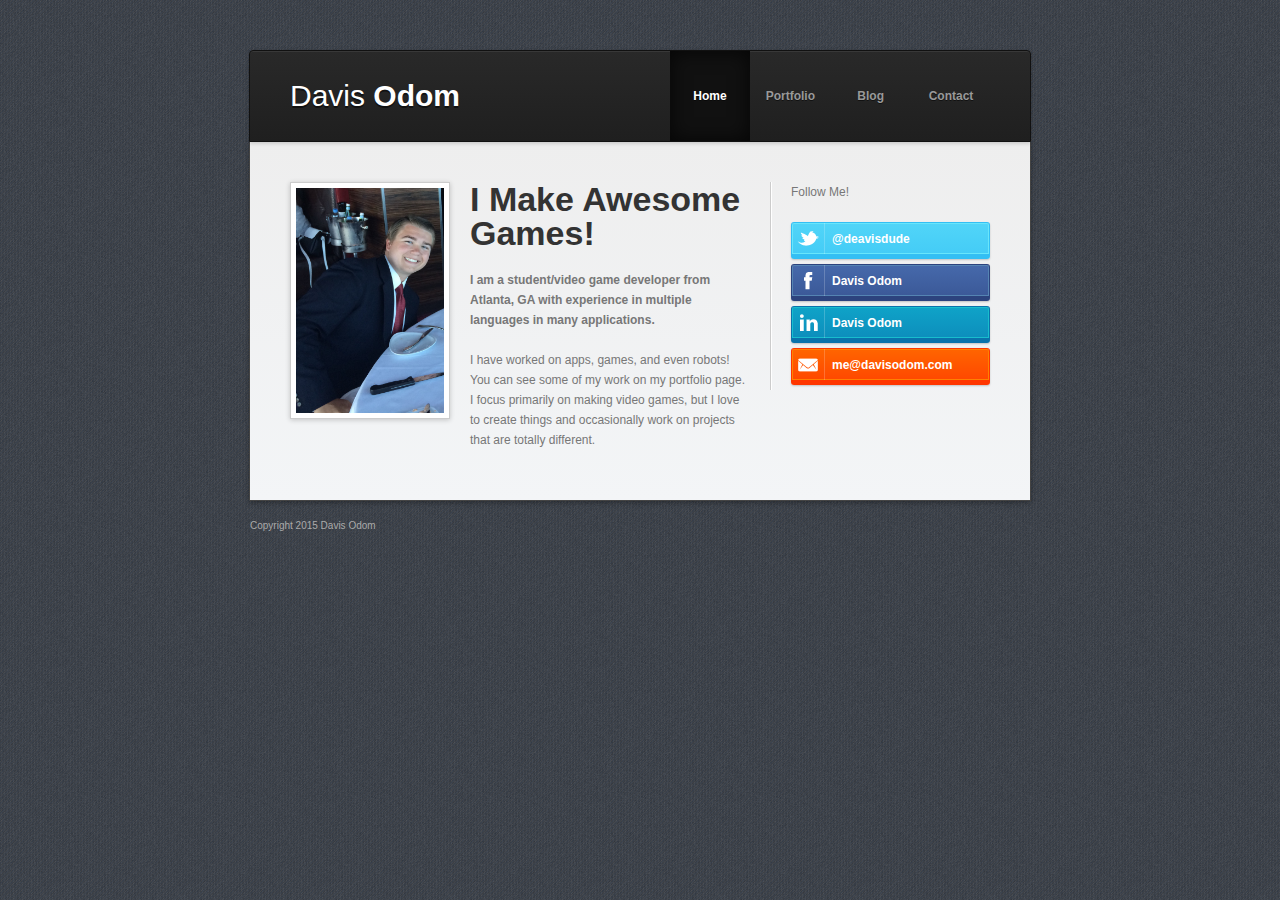
==== index.html @ 5b88e3ca "removed junk" ====
﻿
<!doctype html>

<head>

  <meta charset="utf-8">

  <title>Davis Odom</title>

  <meta name="description" content="I am a student/software developer from Atlanta, GA with experience in multiple languages in many applications.

  I have worked on apps, games, and even robots! You can see some of my work on my portfolio page. I focus primarily on making video games, 

  but I love to create things and often work on projects that are totally different.">

  <meta name="viewport" content="width=device-width, initial-scale=1, maximum-scale=1, user-scalable=yes" />

  
    <link rel="apple-touch-icon" sizes="57x57" href="img/favicon/apple-touch-icon-57x57.png">
    <link rel="apple-touch-icon" sizes="60x60" href="img/favicon/apple-touch-icon-60x60.png">
    <link rel="apple-touch-icon" sizes="72x72" href="img/favicon/apple-touch-icon-72x72.png">
    <link rel="apple-touch-icon" sizes="76x76" href="img/favicon/apple-touch-icon-76x76.png">
    <link rel="apple-touch-icon" sizes="114x114" href="img/favicon/apple-touch-icon-114x114.png">
    <link rel="apple-touch-icon" sizes="120x120" href="img/favicon/apple-touch-icon-120x120.png">
    <link rel="apple-touch-icon" sizes="144x144" href="img/favicon/apple-touch-icon-144x144.png">
    <link rel="apple-touch-icon" sizes="152x152" href="img/favicon/apple-touch-icon-152x152.png">
    <link rel="apple-touch-icon" sizes="180x180" href="img/favicon/apple-touch-icon-180x180.png">
    <link rel="icon" type="image/png" href="img/favicon/favicon-32x32.png" sizes="32x32">
    <link rel="icon" type="image/png" href="img/favicon/android-chrome-192x192.png" sizes="192x192">
    <link rel="icon" type="image/png" href="img/favicon/favicon-96x96.png" sizes="96x96">
    <link rel="icon" type="image/png" href="img/favicon/favicon-16x16.png" sizes="16x16">
    <link rel="manifest" href="img/favicon/manifest.json">
    <meta name="msapplication-TileColor" content="#2d89ef">
    <meta name="msapplication-TileImage" content="img/favicon/mstile-144x144.png">
    <meta name="theme-color" content="#ffffff">

  <link rel="stylesheet" href="css/style.css">

  <link rel="stylesheet" href="css/grid.css">

  <link rel="stylesheet" href="css/elements.css">

  <link rel="stylesheet" href="css/prettyPhoto.css">

</head>



<body>

<div id="content">





  <!-- HEADER -->

  <div class="header">

    <div class="logo"><h2>Davis<strong> Odom</strong></h2></div>

    <div class="menubutton"></div>



    <div class="menu">

      <ul>

        <li id="default"><a href="#homepage">Home</a></li>

        <li><a href="#portfolio">Portfolio</a></li>

        <li><a href="#blog">Blog</a></li>

        <!--<li><a href="#resume">Resume</a></li>-->

        <li><a href="#contact">Contact</a></li>

      </ul>

    </div>



    <br class="clear" />

  </div>







  <!-- HOMEPAGE -->

  <div class="wrapper homepage" id="homepage">

    <div class="container">

      <div class="three columns">       

        <div class="frame">

          <img src="img/profile.jpg">

        </div>

      </div>

      

      <div class="five columns">

        <h1>I Make Awesome Games!</h1>

        <p><strong>I am a student/video game developer from Atlanta, GA with experience in multiple languages in many applications.</strong></p>

        <p>I have worked on apps, games, and even robots! You can see some of my work on my portfolio page. I focus primarily on making video games, 

		but I love to create things and occasionally work on projects that are totally different.</p>

      </div>

      

      <div class="four columns">

        <div class="left-divider">

          <p>Follow Me!<p>       

          <a href="https://twitter.com/deavisdude"><button class="twitter">@deavisdude</button></a>

          <a href="https://www.facebook.com/davis.odom.14"><button class="facebook">Davis Odom</button></a>

          <a href="https://www.linkedin.com/in/davisodom/"><button class="linkedin">Davis Odom</button></a>

          <a href="mailto:me@davisodom.com"><button class="mail">me@davisodom.com</button></a>

        </div>

      </div>



   </div>

  </div>







  <!-- PORTFOLIO -->
    <a name="portfolio"></a>

  <div class="wrapper portfolio" id="portfolio">

    <span class="big-text">portfolio</span>

    <div class="container">

      <div class="twelve columns slogan">

        <h5>Look at all those awesome games and apps!</h5>

      </div>



      <div class="items">      

        <div class="twelve columns">



        <!--<a href="img/portfolio/flux/gameplay.png" rel="prettyPhoto" title="The player fights HIV as a nano-bot in the bloodstream fighting 

		  bosses such as the Contaminated Needle with real treatments as powerups.">

            <div class="item">

              <img src="img/portfolio/flux/main.png" style="position: relative; top: 0; left: 0;">

                <img src="img/banner.png" style="position: absolute; top: 50px; left: 0;" />

                <div class="mask">

                <h6>Flux</h6>

                <p>A bullet-hell game where you play a nano-bot in a battle with HIV</p>

                <span class="tags">game jam / health / arcade</span>

                </div>

            </div>

          </a>-->
          
          
          <a href="https://itunes.apple.com/us/app/top-100-bbq/id974238630?mt=8" title="The Atlanta BBQ Club's top 100 BBQ Joints in the USA.">

            <div class="item">

              <img src="img/portfolio/BBQAPP/icon.png" style="position: relative; top: 0; left: 0;">

                <div class="mask">

                <h6>Top 100 BBQ</h6>

                <p>I designed and developed this app for the Atlanta BBQ Club.</p>

                <span class="tags">ios / app / bbq</span>

                </div>

            </div>

          </a>

		  

		  <a href="Flux/Build.html" title="The player fights HIV as a nano-bot in the bloodstream fighting 

		  bosses such as the Contaminated Needle with real treatments as powerups.">

            <div class="item">

              <img src="img/portfolio/flux/main.png" style="position: relative; top: 0; left: 0;">

                <div class="mask">

                <h6>Flux</h6>

                <p>A bullet-hell game where you play a nano-bot in a battle with HIV</p>

                <span class="tags">game jam / health / arcade</span>

                </div>

            </div>

          </a>

		  

		  <a href="Lit Project/Lit Project.html" title="Click to Play">

            <div class="item">

              <img src="img/portfolio/lit/screen.png" style="position: relative; top: 0; left: 0;">

                <div class="mask">

                <h6>Lit Project</h6>

                <p>I made this for my American Lit class in a few days instead of an essay.</p>

                <span class="tags">NOT A REAL GAME / Buggy / Literature</span>

                </div>

            </div>

          </a>

		  

		    <a href="Support Web.html" title="Click to Play">

            <div class="item">

              <img src="img/portfolio/support/main.jpeg" style="position: relative; top: 0; left: 0;">

                <div class="mask">

                <h6>Support</h6>

                <p>A non-violent video game with themes of teen mental and emotional health. </p>

                <span class="tags">game jam / serious / mental health</span>

                </div>

            </div>

          </a>

				

            <div class="item">

              <img src="img/portfolio/ball/screen.png" style="position: relative; top: 0; left: 0;">

                <div class="mask">

                <h6>Ball Game</h6>

                <p>This is the first game I ever made. Requires Java. Very Buggy.</p>

                <a href="https://www.dropbox.com/s/x7jkjj5hx7mw3ov/Ball%20Game.jar?dl=0"><span class="tags">Download</span></a>

                </div>

            </div>



        </div>

      </div>



   </div>

  </div>



  <!-- BLOG -->
    <a name="blog"></a>

  <div class="wrapper blog" id="blog">

    <span class="big-text">blog</span>

    <div class="container">

      

        <div class="ten columns offset-by-two post-title">

          <h5>Big News!</h5>

        </div>

        <div class="two columns info">       

          <span class="date">03/09/15</span>
          <br /><span class="author">Davis Odom</span>
          <span class="tags">News<br /> UPBETOD<br />
            </span>

        </div>

        <div class="ten columns post">

          <img src="img/Blog/UPBETOD.PNG">
          <p><strong>I'm starting a new (kind of) project!</strong></p>
          <p>The plan with this game is to get as much input from players and other developers as possible starting from the very beginning. That's why we've decided to plan it all in <a href="http://trello.com">Trello</a>.
            I'll keep this post short so that you can head over to the trello board to see more about the game, and hopeully give us your suggestions and support.  However, the reason we're using trello
            is because it will allow us to stay organized and at the same time share our progress with everyone while getting feedback all at the same time!  I will be posting updates on the development
            of "UPBETOD" here and eventually on the game's website, but the best way to get the most recent information is to visit the <a href="https://trello.com/b/TocWvDKP/upbetod">TRELLO BOARD</a> where we are
            constantly keeping our plans organized.</p>

        </div>



   </div>

  </div>



  <!-- RESUME

  <div class="wrapper resume" id="resume">

    <span class="big-text">resume</span>

    <div class="container">

      

      <div class="eight columns">

        

        <div class="education">

          <h5>Education</h5>



          <div class="date">date</div>

          <div class="info">

            <div class="heading">

              <h6>education title</h6>

              <span class="place">location</span>

            </div>

            <p class="description">education description</p>

          </div>



        </div>

 

        <div class="experience">

          <h5>Experience</h5>



          <div class="date">date</div>

          <div class="info">

            <div class="heading">

              <h6>Your job/function</h6>

              <span class="place">company</span>

            </div>

            <p class="description">job description</p>

          </div>



        </div>    



      </div>



      <div class="four columns">

        <div class="left-padding">

          <div class="skills">

            <h5>Skills</h5>

            <div class="skill-container">

              <div class="skill" style="width: 65%;">Your skill (change percentage to the left)</div>

            </div>

          </div>



          <a href="link to your resume"><button class="big">Download my resume</button></a>

        </div>

      </div>

    </div>

  </div>

-->



  <!-- CONTACT -->

    <a name="contact"></a>

  <div class="wrapper contact" id="contact">

    <span class="big-text">contact</span>

    <div class="container">

      <div class="twelve columns">

        <div class="map"><img src="img/contact.jpg"></div>

      </div>

      <div class="four columns">

        <h5>Contact info</h5>

        <ul>

          <li><strong>Name:</strong> Davis Odom</li>

          <li><strong>E-mail:</strong> me@davisodom.com</li>

          <li><strong>Phone:</strong> (678) 899-1588</li>

        </ul>



      </div>

      <div class="eight columns">

      <form method="post" action="send.php" id="contactform">

        <label for="name">Name:</label>

        <input type="text" name="name" id="name" class="required" />

 

        <label for="email">Email:</label>

        <input type="text" name="email" id="email" class="required email"/>

        

        <label for="message">Message:</label>

        <textarea name="message" id="message" class="required"></textarea>



        <button type="submit" name="submit" value="Submit" class="submit-button">Send message</button>

      </form>

      </div>



    </div>

  </div>





  <!-- FOOTER -->

  <div class="footer">

    Copyright 2015 Davis Odom

  </div>



</div>



<!-- Scripts -->

<script src="http://ajax.googleapis.com/ajax/libs/jquery/1.7.1/jquery.min.js"></script>

<script src="js/libs/respond.min.js"></script>

<script src="js/libs/jquery.easytabs.min.js"></script>

<script src="js/libs/jquery.prettyPhoto.js"></script>

<script src="js/libs/jquery.validate.min.js"></script>

<script src="js/script.js"></script>





</body>

</html>
---- css/style.css ----
/*==================================================
    
    Template Name: Summit HTML
    Description: A clean, responsive vCard template
    Author: Daniel Post
    Author Site: http://www.dahndesigns.net
    Version: 1.0
    Designed and developed by Daniel Post

==================================================*/


/* CSS reset
================================================== */
html, body, div, span, applet, object, iframe, h1, h2, h3, h4, h5, h6, p, blockquote, pre, a, abbr, acronym, address, big, cite, code, del, dfn, em, img, ins, kbd, q, s, samp, small, strike, strong, sub, sup, tt, var, b, u, i, center, dl, dt, dd, ol, ul, li, fieldset, form, label, legend, table, caption, tbody, tfoot, thead, tr, th, td, article, aside, canvas, details, embed, figure, figcaption, footer, header, hgroup, menu, nav, output, ruby, section, summary, time, mark, audio, video {
    margin:0;
    padding:0;
    border:0;
    font-size:100%;
    font:inherit;
    vertical-align:baseline;
}
article, aside, details, figcaption, figure, footer, header, hgroup, menu, nav, section {
    display:block
}
ol, ul {
    list-style:none
}
blockquote, q {
    quotes:none
}
blockquote:before, blockquote:after, q:before, q:after {
    content:'';
    content:none;
}
table {
    border-collapse:collapse;
    border-spacing:0;
}


/* Icon font
================================================== */
@font-face {
    font-family:'EntypoRegular';
    src:url('../fonts/entypo-webfont.eot');
    src:url('../fonts/entypo-webfont.eot?#iefix') format('embedded-opentype'), url('../fonts/entypo-webfont.woff') format('woff'), url('../fonts/entypo-webfont.ttf') format('truetype'), url('../fonts/entypo-webfont.svg#EntypoRegular') format('svg');
    font-weight:normal;
    font-style:normal;
}


/* Typography and main styles
================================================== */
body {
    font-family:'HelveticaNeue', 'Helvetica Neue', Helvetica, Arial, "Lucida Grande", sans-serif;
    font-size:12px;
    color:#777;
    -webkit-font-smoothing:antialiased;
    -webkit-text-size-adjust:none;
    line-height:20px;
    background:url('../img/bg_blue.png') #f5f5f5;
}

h1, h2, h3, h4, h5, h6 {
    font-family:'HelveticaNeue', 'Helvetica Neue', Helvetica, Arial, "Lucida Grande", sans-serif;
    font-weight:bold;
    color:#333;
    position:relative;
    margin-bottom:20px;
    line-height:1;
}

h1 a, h2 a, h3 a, h4 a, h5 a, h6 a {font-weight:inherit;}
h1 {font-size:34px;}
h2 {font-size:30px;}
h3 {font-size:26px;}
h4 {font-size:22px;}
h5 {font-size:18px;}
h6 {font-size:12px;}
.subheader {color:#777;}

p {margin-bottom:20px;}
em {font-style:italic;}
strong {font-weight:bold;}
.small {font-size:80%;}
.colored {color:#ffbf44;}

img {
    display:block;
    height:auto;
    max-width:100%;
}

a, a:visited {
    text-decoration:none;
    color:#444;
}
a:hover {color:#ffbf44;}

|:-moz-any-link:focus {outline:none;}
|:focus {outline:none;}
a:active, a:focus, button {
    border:none;
    outline:none;
}


/* Wrapper
================================================== */
.wrapper {
    position:relative !important;
    padding:40px 30px 10px 30px;
    max-width:720px;
    margin:0 auto;
    clear:both;
    background-color:#fff;
    -moz-box-shadow:0 2px 5px 0  rgba(0,0,0,0.3);
    -webkit-box-shadow:0 2px 5px 0  rgba(0,0,0,0.3);
    border:1px solid #444;
    border-top:0;
}


/* Header
================================================== */
.header {
    position:relative;
    z-index:2;
    max-width:700px;
    margin:0 auto;
    padding:0 40px;
    margin-top:50px;
    background:#222;
    background:-moz-linear-gradient(0% 100% 90deg, #1f1f1f, #292929);
    background:-webkit-gradient(linear, 0% 0%, 0% 100%, from(#292929), to(#1f1f1f));
    border:1px solid #111;
    -webkit-border-radius:4px 4px 0 0;
    -moz-border-radius:4px 4px 0 0;
    border-radius:4px 4px 0 0;
    -moz-box-shadow:inset 0 1px 0 0 #383838, 0 1px 6px 0  rgba(0,0,0,0.2);
    -webkit-box-shadow:inset 0 1px 0 0 #383838, 0 1px 4px 0  rgba(0,0,0,0.2);
}

.logo h2 {
    font-weight:normal;
    margin:30px 0;
    color:#fff;
    float:left;
    text-shadow:0 2px 0 rgba(0,0,0,.5);
}
.logo h2 strong {color:#fff;}

/* Menu settings - be careful here */
.menu {float:right;}
.menu li {
    display:inline-block;
    list-style:none;
    text-align:center;
}
.menu a {
    display:inline-block;
    margin:0 -1px 0 -2px;
    width:80px;
    height:55px;
    padding-top:35px;
    color:#999;
    font-weight:bold;
    text-decoration:none;
    text-shadow:0 1px 0 rgba(0,0,0,.5);
}
.menu a.active {
    background:#111;
    -moz-box-shadow:inset 0 0 20px 0  rgba(0,0,0,0.75);
    -webkit-box-shadow:inset 0 0 20px 0  rgba(0,0,0,0.75);
}
.menu li.active a, .menu li:hover a {color:#fff;}
.menu li:hover {
    background:#333;
    background:-moz-linear-gradient(0% 100% 90deg, #222, #343434);
    background:-webkit-gradient(linear, 0% 0%, 0% 100%, from(#343434), to(#222));
}
.menu li.active:hover {background:#111;}

@media only screen and (min-width:768px) { 
    .menubutton {display:none;}
}

@media only screen and (max-width:767px) { 
    .header {margin-top:10px;}
    .menu {
        width:100%;
        display:none;
        float:left;
        text-align:center;
        margin-bottom:5px;
    }
    .menu a {
        padding:10px 0;
        width:100%;
        height:15px;
        -webkit-border-radius:4px;
        -moz-border-radius:4px;
        border-radius:4px;
    }
    .menu li {
        margin:0;
        width:100%;
    }
    .activemenu {display:block;}
    .menubutton {
        position:absolute;
        top:10px;
        right:10px;
        height:38px;
        width:38px;
        cursor:pointer;
        background:url(../img/button_menu.png) no-repeat center #353535;
        border:1px solid #111;
        -moz-border-radius:3px;
        -webkit-border-radius:3px;
        border-radius:3px;
        -moz-box-shadow:inset 0 1px 0 0 #656565, 0 1px 2px 0  rgba(0,0,0,0.3);
        -webkit-box-shadow:inset 0 1px 0 0 #656565, 0 1px 2px 0  rgba(0,0,0,0.3);
    }
    .menubutton:hover {background:url(../img/button_menu.png) no-repeat center #404040;}
    .menubutton:active {
        background:url(../img/button_menu.png) no-repeat center #222;
        -moz-box-shadow:inset 0 1px 4px 0 #111, 0 1px 2px 0  rgba(0,0,0,0.3);
        -webkit-box-shadow:inset 0 1px 4px 0 #111, 0 1px 2px 0  rgba(0,0,0,0.3);
    }
}


/* Homepage
================================================== */
.homepage {
    background:#f3f5f7;
    background:-moz-linear-gradient(0% 100% 90deg, #f3f5f7, #eee);
    background:-webkit-gradient(linear, 0% 0%, 0% 100%, from(#eee), to(#f3f5f7));
    padding-bottom:0;
}

/* Upper-corner text */
.big-text {
    position:absolute;
    top:12px;
    right:0;
    color:#f5f5f5;
    font-weight:bold;
    font-size:82px;
}

/* Photo */
.frame {
    border:1px solid #ccc;
    background:#fff;
    padding:5px;
    -moz-box-shadow:0 1px 5px 0  rgba(0,0,0,0.2);
    -webkit-box-shadow:0 1px 5px 0  rgba(0,0,0,0.2);
}


/* Portfolio
================================================== */
.portfolio .slogan {
    margin-top:20px;
    text-align:center;
}

.portfolio .items {
    margin-bottom:10px;
    position:relative;
    float:left;
    list-style:none;
}

.portfolio .items li {
    display:inline;
}

.portfolio .item {
    width:230px;
    display:block;
    float:left;
    position:relative;
    margin:0 3px 3px 0;
}

.portfolio .mask {
    position:absolute;
    left:0;
    top:0;
    background:#222;
    background:rgba(0,0,0,0.7);
    background:-moz-linear-gradient(0% 100% 90deg, rgba(0,0,0,0.5), rgba(0,0,0,0.9));
    background:-webkit-gradient(linear, 0% 0%, 0% 100%, from(rgba(0,0,0,0.9)), to(rgba(0,0,0,0.5)));
    width:100%;
    height:100%;
    text-align:center;
    opacity:0;
    -moz-opacity:0;
    -ms-filter:"progid:DXImageTransform.Microsoft.Alpha(Opacity=0)";
    -moz-transition:opacity 0.3s;
    -webkit-transition:opacity 0.3s;
    -o-transition:opacity 0.3s;
    transition:opacity 0.3s;
}

.portfolio .mask:hover, .portfolio .mask:active {
    opacity:1;
    -moz-opacity:1;
    -ms-filter:"progid:DXImageTransform.Microsoft.Alpha(Opacity=100)";
}

.portfolio .mask h6 {
    margin:10px 0 0 0;
    display:block;
    background:#000;
    padding:10px;
    color:#fff;
}

.portfolio .mask p {
    margin:0 0 5px 0;
    color:#fff;
    display:block;
    padding:5px 20px;
    font-size:11px;
}
.portfolio .tags {
    font-size:10px;
    font-style:italic;
    font-family:Georgia, serif;
    color:#ffbf44;
}


/* Blog
================================================== */
.blog .post-title {
    margin-bottom:0 !important;
}

.blog img {
    margin-bottom:20px;
}

.blog .readmore {
    display:block;
    width:100%;
    text-align:right;
}

.blog .more {
    display:none;
    padding-top:10px;
}

/* Post info */
.blog .info {
    font-size:11px;
    font-weight:bold;
}

.blog .date:after, .blog .author:after, .blog .tags:after {
    font-family:'EntypoRegular';
    font-size:20px;
    content:'&';
    margin-left:5px;
    position:relative;
    top:1px;
}

.blog .author:after {
    content:'+';
}

.blog .tags::after {
    content:'C';
}


/* Resume
================================================== */
.resume .education {
    margin-bottom:10px !important;
    float:left;
}

.resume .experience {
    float:left;
}

.resume .date {
    font-size:11px;
    font-weight:bold;
    line-height:1;
    margin-bottom:10px;
}

.resume h6 {
    margin-bottom:5px;
}

.resume .place {
    line-height:1;
    font-weight:bold;
}

.resume .heading {
    margin-bottom:10px;
}

.resume .description {
    margin-bottom:30px;
    float:left;
}

.resume .skills {
    margin-bottom:30px;
}

.resume .skill-container {
    height:20px;
    width:100%;
    background:#eee;
    margin-bottom:5px;
}

.resume .skill {
    max-height:18px;
    background:#ddd;
    font-size:11px;
    color:#777;
    font-weight:bold;
    padding:0 5px;
}


/* Contact
================================================== */
.contact .map {
    margin:0 auto;
    -moz-box-shadow:0 2px 8px 0  rgba(0,0,0,0.2);
    -webkit-box-shadow:0 2px 8px 0  rgba(0,0,0,0.2);
    border:1px solid #ccc;
    padding:5px;
    background:#fff;
}

.contact label {
    display:block;
    font-size:11px;
    font-weight:bold;
}

.contact input, .contact textarea {
    margin:0 0 10px 0;
    border:0;
    background:#eee;
    width:96%;
    color:#777;
    padding:2%;
}

.contact textarea {
    min-height:100px;
}

.contact .error {
    margin-bottom:10px;
    color:#f00;
    font-size:10px;
}

.contact input.error, .contact textarea.error {
    color:#777;
}

.contact .submit-button {
    display:block;
}


/* Footer
================================================== */
.footer {
    position:relative;
    max-width:780px;
    margin:0 auto;
    padding:15px 0 30px 0;
    color:#aaa;
    font-size:10px;
}


/* Media queries
================================================== */
@media only screen and (min-width:768px) { 
    .header a button {
        margin-top:-10px;
    }

    .blog .info {
        text-align:right;
    }

    .resume .date {
        float:left;
        width:100px;
        margin-right:20px;
        text-align:right;
    }
    .resume .info {
        float:left;
        width:340px;
    }

    .left-padding {
        padding-left:20px;
    }

    .right-padding {
        padding-right:20px;
    }

}

@media only screen and (max-width:767px) { 
    .logo h2 {
        font-size:20px;
        margin:20px 0;
    }

    .big-text {
    top:8px;
    font-size:42px;
    }

    .frame {
        margin:20px 60px;
    }

    .blog .date:after, .blog .author:after, .blog .tags:after {
        padding-right:5px;
    }

    .item {
        width:100% !important;
        margin:0 0 3px 0;
    }

    .portfolio .mask a {
        padding:2px 0 3px 0;
        font-size:10px;
    }
}

@media only screen and (min-width:480px) and (max-width:767px) { 
    .frame {
        margin:20px 90px;
    }
    .item {
        width:207px !important;
    }
}

@media only screen and (-webkit-min-device-pixel-ratio: 2) {
 .menubutton {
    background:url(../img/button_menu@2x.png) no-repeat center #353535;
    -webkit-background-size: 30px 30px;
 }


/* Helper classes
================================================== */
.hidden {
    display:none !important;
    visibility:hidden;
}

.align-right {
    text-align:right;
}

.align-center {
    text-align:center;
}

.float-left {
    float:left;
}

.float-right {
    float:right;
}
---- css/grid.css ----
/* Table of Contents
==================================================
    #Base 960 Grid
    #Tablet (Portrait)
    #Mobile (Portrait)
    #Mobile (Landscape)
    #Clearing */



/* #Base 960 Grid
================================================== */

    .container                                  { position:relative; width:720px; margin:0 auto;}
    .container .column,
    .container .columns                         { float:left; display:inline; margin-left:10px; margin-right:10px; margin-bottom:30px; position:relative;}

    /* Nested Column Classes */
    .column.alpha, .columns.alpha               { margin-left:0; }
    .column.omega, .columns.omega               { margin-right:0; }

    /* Base Grid */
    .container .one.column,
    .container .one.columns                     { width:40px;  }
    .container .two.columns                     { width:100px; }
    .container .three.columns                   { width:160px; }
    .container .four.columns                    { width:220px; }
    .container .five.columns                    { width:280px; }
    .container .six.columns                     { width:340px; }
    .container .seven.columns                   { width:400px; }
    .container .eight.columns                   { width:460px; }
    .container .nine.columns                    { width:520px; }
    .container .ten.columns                     { width:580px; }
    .container .eleven.columns                  { width:640px; }
    .container .twelve.columns                  { width:700px; }


    /* Offsets */
    .container .offset-by-one                   { padding-left:60px;  }
    .container .offset-by-two                   { padding-left:120px; }
    .container .offset-by-three                 { padding-left:180px; }
    .container .offset-by-four                  { padding-left:240px; }
    .container .offset-by-five                  { padding-left:300px; }
    .container .offset-by-six                   { padding-left:360px; }
    .container .offset-by-seven                 { padding-left:420px; }
    .container .offset-by-eight                 { padding-left:480px; }
    .container .offset-by-nine                  { padding-left:540px; }
    .container .offset-by-ten                   { padding-left:600px; }
    .container .offset-by-eleven                { padding-left:660px; }


/* #Tablet
================================================== */

    @media only screen and (min-width:768px) and (max-width:800px) {
        .wrapper {padding:20px 5px; width:740px;}
        .header {width:690px; padding:0 20px;}
        .footer {width:730px;}
    }


/*  #Mobile (Portrait)
================================================== */

    /* Note:Design for a width of 320px */

    @media only screen and (max-width:767px) {
        .container {width:260px;}
        .container .columns,
        .container .column {margin:0 0 20px 0; }

        .container .one.column,
        .container .one.columns,
        .container .two.columns,
        .container .three.columns,
        .container .four.columns,
        .container .five.columns,
        .container .six.columns,
        .container .seven.columns,
        .container .eight.columns,
        .container .nine.columns,
        .container .ten.columns,
        .container .eleven.columns,
        .container .twelve.columns {width:260px; }

        /* Offsets */
        .container .offset-by-one,
        .container .offset-by-two,
        .container .offset-by-three,
        .container .offset-by-four,
        .container .offset-by-five,
        .container .offset-by-six,
        .container .offset-by-seven,
        .container .offset-by-eight,
        .container .offset-by-nine,
        .container .offset-by-ten,
        .container .offset-by-eleven {padding-left:0; }
        
        .wrapper {padding:20px 0 0 0; width:300px;}
        .header {width:260px; padding:0 20px;}
        .footer {width:300px;}

    }

/* #Mobile (Landscape)
================================================== */

    /* Note:Design for a width of 480px */

    @media only screen and (min-width:480px) and (max-width:767px) {
        .container {width:420px;}
        .container .columns,
        .container .column {margin:0 0 20px 0; }

        .container .one.column,
        .container .one.columns,
        .container .two.columns,
        .container .three.columns,
        .container .four.columns,
        .container .five.columns,
        .container .six.columns,
        .container .seven.columns,
        .container .eight.columns,
        .container .nine.columns,
        .container .ten.columns,
        .container .eleven.columns,
        .container .twelve.columns {width:420px; }

        .wrapper {padding:30px 0 0 0; width:460px;}
        .header {width:420px; padding:0 20px;}
        .footer {width:460px;}
    }


/* #Clearing
================================================== */

    /* Self Clearing Goodness */
    .container:after {content:"\0020"; display:block; height:0; clear:both; visibility:hidden; }

    /* Use clearfix class on parent to clear nested columns,
    or wrap each row of columns in a <div class="row"> */
    .clearfix:before,
    .clearfix:after,
    .row:before,
    .row:after {
      content:'\0020';
      display:block;
      overflow:hidden;
      visibility:hidden;
      width:0;
      height:0; }
    .row:after,
    .clearfix:after {
      clear:both; }
    .row,
    .clearfix {
      zoom:1; }

    /* You can also use a <br class="clear" /> to clear columns */
    .clear {
      clear:both;
      display:block;
      overflow:hidden;
      visibility:hidden;
      width:0;
      height:0;
    }
---- css/elements.css ----
/* Blockquotes
================================================== */
blockquote {
    border-left:5px solid #777;
    padding-left:13px;
    font-size:14px;
    margin-bottom:20px;
    font-style:italic;    
}

blockquote.right {
    border-right:5px solid #777;
    padding-right:13px;
    border-left:0;
    padding-left:0;
    text-align:right;
}

blockquote span {
    font-size:11px;
    display:block;
    margin-top:5px;
}

.resume blockquote {
    margin-bottom:30px;
}


/* Dividers
================================================== */
.divider {
    background:#ccc;
    height:1px;
    clear:both;
}


/* Area dividers
================================================== */
.left-divider {
    border-left:1px solid #ccc;
    -moz-box-shadow:inset 1px 0 0 0 #fff;
    -webkit-box-shadow:inset 1px 0 0 0 #fff;
    padding-left:20px;
}

.right-divider {
    border-right:1px solid #ccc;
    -moz-box-shadow:inset 1px 0 0 0 #fff;
    -webkit-box-shadow:inset 1px 0 0 0 #fff;
    padding-right:20px;
}

@media only screen and (max-width:767px) { 
    .left-divider, .right-divider {
        border-right:0;
        border-left:0;
        border-top:1px solid #ccc;
        -moz-box-shadow:inset 0 1px 0 0 #fff;
        -webkit-box-shadow:inset 0 1px 0 0 #fff;
        padding:20px 0 0 0;
    }
}


/* Buttons
================================================== */
button {
    position:relative;
    cursor:pointer;
    -moz-border-radius:3px;
    -webkit-border-radius:3px;
    border-radius:3px;
    font-family:'HelveticaNeue', 'Helvetica Neue', Helvetica, Arial, "Lucida Grande", sans-serif;    
    color:#8f5c2f;
    font-size:12px;
    font-weight:bold;
    line-height:1;
    padding:8px 16px;
    text-align:center;
    background:#ffbf44;
    background:-moz-linear-gradient(0% 100% 90deg, #ffbf44, #ffd972);
    background:-webkit-gradient(linear, 0% 0%, 0% 100%, from(#ffd972), to(#ffbf44));
    border:1px solid #f7ac39;
    border-bottom:5px solid #f7ac39;
    -moz-box-shadow:inset 0 0 0 1px #fce69a, 0 1px 2px 0  rgba(0,0,0,0.2);
    -webkit-box-shadow:inset 0 0 0 1px #fce69a, 0 1px 2px 0  rgba(0,0,0,0.2);
    -webkit-background-clip:padding-box;
    height:37px;
    margin-bottom:5px;
}

button:hover {
    background:#ffd972;
    background:-moz-linear-gradient(0% 100% 90deg, #ffd972, #ffbf44);
    background:-webkit-gradient(linear, 0% 0%, 0% 100%, from(#ffbf44), to(#ffd972));
}

button:active {
    border-bottom:1px solid #f7ac39;
    height:32px;
    margin-top:5px;
}

button::-moz-focus-inner {
    border:0;
    padding:0;
}


/* Social buttons
================================================== */

/* Twitter */
button.twitter {
    color:#fff;
    background:#44ccf6;
    background:-moz-linear-gradient(0% 100% 90deg, #44ccf6, #51d5f8);
    background:-webkit-gradient(linear, 0% 0%, 0% 100%, from(#51d5f8), to(#44ccf6));
    border:1px solid #33bff4;
    border-bottom:5px solid #33bff4;
    -moz-box-shadow:inset 0 0 0 1px #68e6fb, 0 1px 2px 0  rgba(0,0,0,0.2);
    -webkit-box-shadow:inset 0 0 0 1px #68e6fb, 0 1px 2px 0  rgba(0,0,0,0.2);
    -webkit-background-clip:padding-box;
    height:37px;
    padding-left:40px;
    text-align:left;
    width:100%;
}

button.twitter:hover {
    background:#51d5f8;
    background:-moz-linear-gradient(0% 100% 90deg, #51d5f8, #44ccf6);
    background:-webkit-gradient(linear, 0% 0%, 0% 100%, from(#44ccf6), to(#51d5f8));
}

button.twitter:active {
    border-bottom:1px solid #33bff4;
    height:32px;
    margin-top:5px;
}

button.twitter:before {
    content:"";
    width:32px;
    max-height:32px;
    height:100%;
    position:absolute;
    display:block;
    top:0px;
    left:0px;
    border-right:solid 1px rgba(255,255,255,0.2);
    border-top-left-radius:3px;
    border-bottom-left-radius:3px;
    background:url('../img/twitter.png') no-repeat center;
}

/* Facebook */
button.facebook {
    color:#fff;
    background:#3b5998;
    background:-moz-linear-gradient(0% 100% 90deg, #3b5998, #4669ab);
    background:-webkit-gradient(linear, 0% 0%, 0% 100%, from(#4669ab), to(#3b5998));
    border:1px solid #2c437e;
    border-bottom:5px solid #2c437e;
    -moz-box-shadow:inset 0 0 0 1px #5584b3, 0 1px 2px 0  rgba(0,0,0,0.2);
    -webkit-box-shadow:inset 0 0 0 1px #5584b3, 0 1px 2px 0  rgba(0,0,0,0.2);
    -webkit-background-clip:padding-box;
    height:37px;
    padding-left:40px;
    text-align:left;
    width:100%;
}

button.facebook:hover {
    background:#4669ab;
    background:-moz-linear-gradient(0% 100% 90deg, #4669ab, #3b5998);
    background:-webkit-gradient(linear, 0% 0%, 0% 100%, from(#3b5998), to(#4669ab));
}

button.facebook:active {
    border-bottom:1px solid #2c437e;
    height:32px;
    margin-top:5px;
}

button.facebook:before {
    content:"";
    width:32px;
    max-height:32px;
    height:100%;
    position:absolute;
    display:block;
    top:0px;
    left:0px;
    border-right:solid 1px rgba(255,255,255,0.2);
    border-top-left-radius:3px;
    border-bottom-left-radius:3px;
    background:url('../img/facebook.png') no-repeat center;
}

/* LinkedIn */
button.linkedin {
    color:#fff;
    background:#0d8ebc;
    background:-moz-linear-gradient(0% 100% 90deg, #0d8ebc, #0fa3c8);
    background:-webkit-gradient(linear, 0% 0%, 0% 100%, from(#0fa3c8), to(#0d8ebc));
    border:1px solid #0a72ab;
    border-bottom:5px solid #0a72ab;
    -moz-box-shadow:inset 0 0 0 1px #18bdcd, 0 1px 2px 0  rgba(0,0,0,0.2);
    -webkit-box-shadow:inset 0 0 0 1px #18bdcd, 0 1px 2px 0  rgba(0,0,0,0.2);
    -webkit-background-clip:padding-box;
    height:37px;
    padding-left:40px;
    text-align:left;
    width:100%;
}

button.linkedin:hover {
    background:#0fa3c8;
    background:-moz-linear-gradient(0% 100% 90deg, #0fa3c8, #0d8ebc);
    background:-webkit-gradient(linear, 0% 0%, 0% 100%, from(#0d8ebc), to(#0fa3c8));
}

button.linkedin:active {
    border-bottom:1px solid #0a72ab;
    height:32px;
    margin-top:5px;
}

button.linkedin:before {
    content:"";
    width:32px;
    max-height:32px;
    height:100%;
    position:absolute;
    display:block;
    top:0px;
    left:0px;
    border-right:solid 1px rgba(255,255,255,0.2);
    border-top-left-radius:3px;
    border-bottom-left-radius:3px;
    background:url('../img/linkedin.png') no-repeat center;
}

/* Mail */
button.mail {
    color:#fff;
    background:#ff4800;
    background:-moz-linear-gradient(0% 100% 90deg, #ff4800, #ff6500);
    background:-webkit-gradient(linear, 0% 0%, 0% 100%, from(#ff6500), to(#ff4800));
    border:1px solid #ff3600;
    border-bottom:5px solid #ff3600;
    -moz-box-shadow:inset 0 0 0 1px #ff8100, 0 1px 2px 0  rgba(0,0,0,0.2);
    -webkit-box-shadow:inset 0 0 0 1px #ff8100, 0 1px 2px 0  rgba(0,0,0,0.2);
    -webkit-background-clip:padding-box;
    height:37px;
    padding-left:40px;
    text-align:left;
    width:100%;
}

button.mail:hover {
    background:#ff6500;
    background:-moz-linear-gradient(0% 100% 90deg, #ff6500, #ff4800);
    background:-webkit-gradient(linear, 0% 0%, 0% 100%, from(#ff4800), to(#ff6500));
}

button.mail:active {
    border-bottom:1px solid #ff3600;
    height:32px;
    margin-top:5px;
}

button.mail:before {
    content:"";
    width:32px;
    max-height:32px;
    height:100%;
    position:absolute;
    display:block;
    top:0px;
    left:0px;
    border-right:solid 1px rgba(255,255,255,0.2);
    border-top-left-radius:3px;
    border-bottom-left-radius:3px;
    background:url('../img/mail.png') no-repeat center;
}

/* Big */
button.big {
    font-size:14px;
    padding:20px;
    width:100%;
    height:70px;
}

button.big:active {
    height:65px;
}
---- css/prettyPhoto.css ----
div.pp_default .pp_top,div.pp_default .pp_top .pp_middle,div.pp_default .pp_top .pp_left,div.pp_default .pp_top .pp_right,div.pp_default .pp_bottom,div.pp_default .pp_bottom .pp_left,div.pp_default .pp_bottom .pp_middle,div.pp_default .pp_bottom .pp_right{height:13px}
div.pp_default .pp_top .pp_left{background:url(../img/prettyPhoto/default/sprite.png) -78px -93px no-repeat}
div.pp_default .pp_top .pp_middle{background:url(../img/prettyPhoto/default/sprite_x.png) top left repeat-x}
div.pp_default .pp_top .pp_right{background:url(../img/prettyPhoto/default/sprite.png) -112px -93px no-repeat}
div.pp_default .pp_content .ppt{color:#f8f8f8}
div.pp_default .pp_content_container .pp_left{background:url(../img/prettyPhoto/default/sprite_y.png) -7px 0 repeat-y;padding-left:13px}
div.pp_default .pp_content_container .pp_right{background:url(../img/prettyPhoto/default/sprite_y.png) top right repeat-y;padding-right:13px}
div.pp_default .pp_next:hover{background:url(../img/prettyPhoto/default/sprite_next.png) center right no-repeat;cursor:pointer}
div.pp_default .pp_previous:hover{background:url(../img/prettyPhoto/default/sprite_prev.png) center left no-repeat;cursor:pointer}
div.pp_default .pp_expand{background:url(../img/prettyPhoto/default/sprite.png) 0 -29px no-repeat;cursor:pointer;width:28px;height:28px}
div.pp_default .pp_expand:hover{background:url(../img/prettyPhoto/default/sprite.png) 0 -56px no-repeat;cursor:pointer}
div.pp_default .pp_contract{background:url(../img/prettyPhoto/default/sprite.png) 0 -84px no-repeat;cursor:pointer;width:28px;height:28px}
div.pp_default .pp_contract:hover{background:url(../img/prettyPhoto/default/sprite.png) 0 -113px no-repeat;cursor:pointer}
div.pp_default .pp_close{width:30px;height:30px;background:url(../img/prettyPhoto/default/sprite.png) 2px 1px no-repeat;cursor:pointer}
div.pp_default .pp_gallery ul li a{background:url(../img/prettyPhoto/default/default_thumb.png) center center #f8f8f8;border:1px solid #aaa}
div.pp_default .pp_social{margin-top:7px}
div.pp_default .pp_gallery a.pp_arrow_previous,div.pp_default .pp_gallery a.pp_arrow_next{position:static;left:auto}
div.pp_default .pp_nav .pp_play,div.pp_default .pp_nav .pp_pause{background:url(../img/prettyPhoto/default/sprite.png) -51px 1px no-repeat;height:30px;width:30px}
div.pp_default .pp_nav .pp_pause{background-position:-51px -29px}
div.pp_default a.pp_arrow_previous,div.pp_default a.pp_arrow_next{background:url(../img/prettyPhoto/default/sprite.png) -31px -3px no-repeat;height:20px;width:20px;margin:4px 0 0}
div.pp_default a.pp_arrow_next{left:52px;background-position:-82px -3px}
div.pp_default .pp_content_container .pp_details{margin-top:5px}
div.pp_default .pp_nav{clear:none;height:30px;width:110px;position:relative}
div.pp_default .pp_nav .currentTextHolder{font-family:Georgia;font-style:italic;color:#999;font-size:11px;left:75px;line-height:25px;position:absolute;top:2px;margin:0;padding:0 0 0 10px}
div.pp_default .pp_close:hover,div.pp_default .pp_nav .pp_play:hover,div.pp_default .pp_nav .pp_pause:hover,div.pp_default .pp_arrow_next:hover,div.pp_default .pp_arrow_previous:hover{opacity:0.7}
div.pp_default .pp_description{font-size:11px;font-weight:700;line-height:14px;margin:5px 50px 5px 0}
div.pp_default .pp_bottom .pp_left{background:url(../img/prettyPhoto/default/sprite.png) -78px -127px no-repeat}
div.pp_default .pp_bottom .pp_middle{background:url(../img/prettyPhoto/default/sprite_x.png) bottom left repeat-x}
div.pp_default .pp_bottom .pp_right{background:url(../img/prettyPhoto/default/sprite.png) -112px -127px no-repeat}
div.pp_default .pp_loaderIcon{background:url(../img/prettyPhoto/default/loader.gif) center center no-repeat}
div.light_rounded .pp_top .pp_left{background:url(../img/prettyPhoto/light_rounded/sprite.png) -88px -53px no-repeat}
div.light_rounded .pp_top .pp_right{background:url(../img/prettyPhoto/light_rounded/sprite.png) -110px -53px no-repeat}
div.light_rounded .pp_next:hover{background:url(../img/prettyPhoto/light_rounded/btnNext.png) center right no-repeat;cursor:pointer}
div.light_rounded .pp_previous:hover{background:url(../img/prettyPhoto/light_rounded/btnPrevious.png) center left no-repeat;cursor:pointer}
div.light_rounded .pp_expand{background:url(../img/prettyPhoto/light_rounded/sprite.png) -31px -26px no-repeat;cursor:pointer}
div.light_rounded .pp_expand:hover{background:url(../img/prettyPhoto/light_rounded/sprite.png) -31px -47px no-repeat;cursor:pointer}
div.light_rounded .pp_contract{background:url(../img/prettyPhoto/light_rounded/sprite.png) 0 -26px no-repeat;cursor:pointer}
div.light_rounded .pp_contract:hover{background:url(../img/prettyPhoto/light_rounded/sprite.png) 0 -47px no-repeat;cursor:pointer}
div.light_rounded .pp_close{width:75px;height:22px;background:url(../img/prettyPhoto/light_rounded/sprite.png) -1px -1px no-repeat;cursor:pointer}
div.light_rounded .pp_nav .pp_play{background:url(../img/prettyPhoto/light_rounded/sprite.png) -1px -100px no-repeat;height:15px;width:14px}
div.light_rounded .pp_nav .pp_pause{background:url(../img/prettyPhoto/light_rounded/sprite.png) -24px -100px no-repeat;height:15px;width:14px}
div.light_rounded .pp_arrow_previous{background:url(../img/prettyPhoto/light_rounded/sprite.png) 0 -71px no-repeat}
div.light_rounded .pp_arrow_next{background:url(../img/prettyPhoto/light_rounded/sprite.png) -22px -71px no-repeat}
div.light_rounded .pp_bottom .pp_left{background:url(../img/prettyPhoto/light_rounded/sprite.png) -88px -80px no-repeat}
div.light_rounded .pp_bottom .pp_right{background:url(../img/prettyPhoto/light_rounded/sprite.png) -110px -80px no-repeat}
div.dark_rounded .pp_top .pp_left{background:url(../img/prettyPhoto/dark_rounded/sprite.png) -88px -53px no-repeat}
div.dark_rounded .pp_top .pp_right{background:url(../img/prettyPhoto/dark_rounded/sprite.png) -110px -53px no-repeat}
div.dark_rounded .pp_content_container .pp_left{background:url(../img/prettyPhoto/dark_rounded/contentPattern.png) top left repeat-y}
div.dark_rounded .pp_content_container .pp_right{background:url(../img/prettyPhoto/dark_rounded/contentPattern.png) top right repeat-y}
div.dark_rounded .pp_next:hover{background:url(../img/prettyPhoto/dark_rounded/btnNext.png) center right no-repeat;cursor:pointer}
div.dark_rounded .pp_previous:hover{background:url(../img/prettyPhoto/dark_rounded/btnPrevious.png) center left no-repeat;cursor:pointer}
div.dark_rounded .pp_expand{background:url(../img/prettyPhoto/dark_rounded/sprite.png) -31px -26px no-repeat;cursor:pointer}
div.dark_rounded .pp_expand:hover{background:url(../img/prettyPhoto/dark_rounded/sprite.png) -31px -47px no-repeat;cursor:pointer}
div.dark_rounded .pp_contract{background:url(../img/prettyPhoto/dark_rounded/sprite.png) 0 -26px no-repeat;cursor:pointer}
div.dark_rounded .pp_contract:hover{background:url(../img/prettyPhoto/dark_rounded/sprite.png) 0 -47px no-repeat;cursor:pointer}
div.dark_rounded .pp_close{width:75px;height:22px;background:url(../img/prettyPhoto/dark_rounded/sprite.png) -1px -1px no-repeat;cursor:pointer}
div.dark_rounded .pp_description{margin-right:85px;color:#fff}
div.dark_rounded .pp_nav .pp_play{background:url(../img/prettyPhoto/dark_rounded/sprite.png) -1px -100px no-repeat;height:15px;width:14px}
div.dark_rounded .pp_nav .pp_pause{background:url(../img/prettyPhoto/dark_rounded/sprite.png) -24px -100px no-repeat;height:15px;width:14px}
div.dark_rounded .pp_arrow_previous{background:url(../img/prettyPhoto/dark_rounded/sprite.png) 0 -71px no-repeat}
div.dark_rounded .pp_arrow_next{background:url(../img/prettyPhoto/dark_rounded/sprite.png) -22px -71px no-repeat}
div.dark_rounded .pp_bottom .pp_left{background:url(../img/prettyPhoto/dark_rounded/sprite.png) -88px -80px no-repeat}
div.dark_rounded .pp_bottom .pp_right{background:url(../img/prettyPhoto/dark_rounded/sprite.png) -110px -80px no-repeat}
div.dark_rounded .pp_loaderIcon{background:url(../img/prettyPhoto/dark_rounded/loader.gif) center center no-repeat}
div.dark_square .pp_left,div.dark_square .pp_middle,div.dark_square .pp_right,div.dark_square .pp_content{background:#000}
div.dark_square .pp_description{color:#fff;margin:0 85px 0 0}
div.dark_square .pp_loaderIcon{background:url(../img/prettyPhoto/dark_square/loader.gif) center center no-repeat}
div.dark_square .pp_expand{background:url(../img/prettyPhoto/dark_square/sprite.png) -31px -26px no-repeat;cursor:pointer}
div.dark_square .pp_expand:hover{background:url(../img/prettyPhoto/dark_square/sprite.png) -31px -47px no-repeat;cursor:pointer}
div.dark_square .pp_contract{background:url(../img/prettyPhoto/dark_square/sprite.png) 0 -26px no-repeat;cursor:pointer}
div.dark_square .pp_contract:hover{background:url(../img/prettyPhoto/dark_square/sprite.png) 0 -47px no-repeat;cursor:pointer}
div.dark_square .pp_close{width:75px;height:22px;background:url(../img/prettyPhoto/dark_square/sprite.png) -1px -1px no-repeat;cursor:pointer}
div.dark_square .pp_nav{clear:none}
div.dark_square .pp_nav .pp_play{background:url(../img/prettyPhoto/dark_square/sprite.png) -1px -100px no-repeat;height:15px;width:14px}
div.dark_square .pp_nav .pp_pause{background:url(../img/prettyPhoto/dark_square/sprite.png) -24px -100px no-repeat;height:15px;width:14px}
div.dark_square .pp_arrow_previous{background:url(../img/prettyPhoto/dark_square/sprite.png) 0 -71px no-repeat}
div.dark_square .pp_arrow_next{background:url(../img/prettyPhoto/dark_square/sprite.png) -22px -71px no-repeat}
div.dark_square .pp_next:hover{background:url(../img/prettyPhoto/dark_square/btnNext.png) center right no-repeat;cursor:pointer}
div.dark_square .pp_previous:hover{background:url(../img/prettyPhoto/dark_square/btnPrevious.png) center left no-repeat;cursor:pointer}
div.light_square .pp_expand{background:url(../img/prettyPhoto/light_square/sprite.png) -31px -26px no-repeat;cursor:pointer}
div.light_square .pp_expand:hover{background:url(../img/prettyPhoto/light_square/sprite.png) -31px -47px no-repeat;cursor:pointer}
div.light_square .pp_contract{background:url(../img/prettyPhoto/light_square/sprite.png) 0 -26px no-repeat;cursor:pointer}
div.light_square .pp_contract:hover{background:url(../img/prettyPhoto/light_square/sprite.png) 0 -47px no-repeat;cursor:pointer}
div.light_square .pp_close{width:75px;height:22px;background:url(../img/prettyPhoto/light_square/sprite.png) -1px -1px no-repeat;cursor:pointer}
div.light_square .pp_nav .pp_play{background:url(../img/prettyPhoto/light_square/sprite.png) -1px -100px no-repeat;height:15px;width:14px}
div.light_square .pp_nav .pp_pause{background:url(../img/prettyPhoto/light_square/sprite.png) -24px -100px no-repeat;height:15px;width:14px}
div.light_square .pp_arrow_previous{background:url(../img/prettyPhoto/light_square/sprite.png) 0 -71px no-repeat}
div.light_square .pp_arrow_next{background:url(../img/prettyPhoto/light_square/sprite.png) -22px -71px no-repeat}
div.light_square .pp_next:hover{background:url(../img/prettyPhoto/light_square/btnNext.png) center right no-repeat;cursor:pointer}
div.light_square .pp_previous:hover{background:url(../img/prettyPhoto/light_square/btnPrevious.png) center left no-repeat;cursor:pointer}
div.facebook .pp_top .pp_left{background:url(../img/prettyPhoto/facebook/sprite.png) -88px -53px no-repeat}
div.facebook .pp_top .pp_middle{background:url(../img/prettyPhoto/facebook/contentPatternTop.png) top left repeat-x}
div.facebook .pp_top .pp_right{background:url(../img/prettyPhoto/facebook/sprite.png) -110px -53px no-repeat}
div.facebook .pp_content_container .pp_left{background:url(../img/prettyPhoto/facebook/contentPatternLeft.png) top left repeat-y}
div.facebook .pp_content_container .pp_right{background:url(../img/prettyPhoto/facebook/contentPatternRight.png) top right repeat-y}
div.facebook .pp_expand{background:url(../img/prettyPhoto/facebook/sprite.png) -31px -26px no-repeat;cursor:pointer}
div.facebook .pp_expand:hover{background:url(../img/prettyPhoto/facebook/sprite.png) -31px -47px no-repeat;cursor:pointer}
div.facebook .pp_contract{background:url(../img/prettyPhoto/facebook/sprite.png) 0 -26px no-repeat;cursor:pointer}
div.facebook .pp_contract:hover{background:url(../img/prettyPhoto/facebook/sprite.png) 0 -47px no-repeat;cursor:pointer}
div.facebook .pp_close{width:22px;height:22px;background:url(../img/prettyPhoto/facebook/sprite.png) -1px -1px no-repeat;cursor:pointer}
div.facebook .pp_description{margin:0 37px 0 0}
div.facebook .pp_loaderIcon{background:url(../img/prettyPhoto/facebook/loader.gif) center center no-repeat}
div.facebook .pp_arrow_previous{background:url(../img/prettyPhoto/facebook/sprite.png) 0 -71px no-repeat;height:22px;margin-top:0;width:22px}
div.facebook .pp_arrow_previous.disabled{background-position:0 -96px;cursor:default}
div.facebook .pp_arrow_next{background:url(../img/prettyPhoto/facebook/sprite.png) -32px -71px no-repeat;height:22px;margin-top:0;width:22px}
div.facebook .pp_arrow_next.disabled{background-position:-32px -96px;cursor:default}
div.facebook .pp_nav{margin-top:0}
div.facebook .pp_nav p{font-size:15px;padding:0 3px 0 4px}
div.facebook .pp_nav .pp_play{background:url(../img/prettyPhoto/facebook/sprite.png) -1px -123px no-repeat;height:22px;width:22px}
div.facebook .pp_nav .pp_pause{background:url(../img/prettyPhoto/facebook/sprite.png) -32px -123px no-repeat;height:22px;width:22px}
div.facebook .pp_next:hover{background:url(../img/prettyPhoto/facebook/btnNext.png) center right no-repeat;cursor:pointer}
div.facebook .pp_previous:hover{background:url(../img/prettyPhoto/facebook/btnPrevious.png) center left no-repeat;cursor:pointer}
div.facebook .pp_bottom .pp_left{background:url(../img/prettyPhoto/facebook/sprite.png) -88px -80px no-repeat}
div.facebook .pp_bottom .pp_middle{background:url(../img/prettyPhoto/facebook/contentPatternBottom.png) top left repeat-x}
div.facebook .pp_bottom .pp_right{background:url(../img/prettyPhoto/facebook/sprite.png) -110px -80px no-repeat}
div.pp_pic_holder a:focus{outline:none}
div.pp_overlay{background:#000;display:none;left:0;position:absolute;top:0;width:100%;z-index:9500}
div.pp_pic_holder{display:none;position:absolute;width:100px;z-index:10000}
.pp_content{height:40px;min-width:40px}
* html .pp_content{width:40px}
.pp_content_container{position:relative;text-align:left;width:100%}
.pp_content_container .pp_left{padding-left:0px}
.pp_content_container .pp_right{padding-right:0px}
.pp_content_container .pp_details{float:left;margin:10px 10px 2px 10px}
.pp_description{display:none;margin:0; font-weight:bold;}
.pp_social{float:left;margin:0}
.pp_social .facebook{float:left;margin-left:5px;width:55px;overflow:hidden}
.pp_social .twitter{float:left}
.pp_nav{clear:right;float:left;margin:3px 10px 0 0}
.pp_nav p{float:left;white-space:nowrap;margin:2px 4px}
.pp_nav .pp_play,.pp_nav .pp_pause{float:left;margin-right:4px;text-indent:-10000px}
a.pp_arrow_previous,a.pp_arrow_next{display:block;float:left;height:15px;margin-top:3px;overflow:hidden;text-indent:-10000px;width:14px}
.pp_hoverContainer{position:absolute;top:0;width:100%;z-index:2000}
.pp_gallery{display:none;left:50%;margin-top:-50px;position:absolute;z-index:10000}
.pp_gallery div{float:left;overflow:hidden;position:relative}
.pp_gallery ul{float:left;height:35px;position:relative;white-space:nowrap;margin:0 0 0 5px;padding:0}
.pp_gallery ul a{border:1px rgba(0,0,0,0.5) solid;display:block;float:left;height:33px;overflow:hidden}
.pp_gallery ul a img{border:0}
.pp_gallery li{display:block;float:left;margin:0 5px 0 0;padding:0}
.pp_gallery li.default a{background:url(../img/prettyPhoto/facebook/default_thumbnail.gif) 0 0 no-repeat;display:block;height:33px;width:50px}
.pp_gallery .pp_arrow_previous,.pp_gallery .pp_arrow_next{margin-top:7px!important}
a.pp_next{background:url(../img/prettyPhoto/light_rounded/btnNext.png) 10000px 10000px no-repeat;display:block;float:right;height:100%;text-indent:-10000px;width:49%}
a.pp_previous{background:url(../img/prettyPhoto/light_rounded/btnNext.png) 10000px 10000px no-repeat;display:block;float:left;height:100%;text-indent:-10000px;width:49%}
a.pp_expand,a.pp_contract{cursor:pointer;display:none;height:20px;position:absolute;right:30px;text-indent:-10000px;top:10px;width:20px;z-index:20000}
a.pp_close{position:absolute;right:20px;top:-3px;display:block;line-height:22px;text-indent:-10000px}
.pp_loaderIcon{display:block;height:24px;left:50%;position:absolute;top:50%;width:24px;margin:-12px 0 0 -12px}
#pp_full_res{line-height:1!important}
#pp_full_res .pp_inline{text-align:left}
#pp_full_res .pp_inline p{margin:0 0 15px}
div.ppt{color:#fff;display:none;font-size:17px;z-index:9999;margin:0 0 5px 15px}
div.pp_default .pp_content,div.light_rounded .pp_content{background-color:#fff}
div.pp_default #pp_full_res .pp_inline,div.light_rounded .pp_content .ppt,div.light_rounded #pp_full_res .pp_inline,div.light_square .pp_content .ppt,div.light_square #pp_full_res .pp_inline,div.facebook .pp_content .ppt,div.facebook #pp_full_res .pp_inline{color:#000}
div.pp_default .pp_gallery ul li a:hover,div.pp_default .pp_gallery ul li.selected a,.pp_gallery ul a:hover,.pp_gallery li.selected a{border-color:#fff}
div.pp_default .pp_details,div.light_rounded .pp_details,div.dark_rounded .pp_details,div.dark_square .pp_details,div.light_square .pp_details,div.facebook .pp_details{position:relative}
div.light_rounded .pp_top .pp_middle,div.light_rounded .pp_content_container .pp_left,div.light_rounded .pp_content_container .pp_right,div.light_rounded .pp_bottom .pp_middle,div.light_square .pp_left,div.light_square .pp_middle,div.light_square .pp_right,div.light_square .pp_content,div.facebook .pp_content{background:#fff}
div.light_rounded .pp_description,div.light_square .pp_description{margin-right:85px}
div.light_rounded .pp_gallery a.pp_arrow_previous,div.light_rounded .pp_gallery a.pp_arrow_next,div.dark_rounded .pp_gallery a.pp_arrow_previous,div.dark_rounded .pp_gallery a.pp_arrow_next,div.dark_square .pp_gallery a.pp_arrow_previous,div.dark_square .pp_gallery a.pp_arrow_next,div.light_square .pp_gallery a.pp_arrow_previous,div.light_square .pp_gallery a.pp_arrow_next{margin-top:12px!important}
div.light_rounded .pp_arrow_previous.disabled,div.dark_rounded .pp_arrow_previous.disabled,div.dark_square .pp_arrow_previous.disabled,div.light_square .pp_arrow_previous.disabled{background-position:0 -87px;cursor:default}
div.light_rounded .pp_arrow_next.disabled,div.dark_rounded .pp_arrow_next.disabled,div.dark_square .pp_arrow_next.disabled,div.light_square .pp_arrow_next.disabled{background-position:-22px -87px;cursor:default}
div.light_rounded .pp_loaderIcon,div.light_square .pp_loaderIcon{background:url(../img/prettyPhoto/light_rounded/loader.gif) center center no-repeat}
div.dark_rounded .pp_top .pp_middle,div.dark_rounded .pp_content,div.dark_rounded .pp_bottom .pp_middle{background:url(../img/prettyPhoto/dark_rounded/contentPattern.png) top left repeat}
div.dark_rounded .currentTextHolder,div.dark_square .currentTextHolder{color:#c4c4c4}
div.dark_rounded #pp_full_res .pp_inline,div.dark_square #pp_full_res .pp_inline{color:#fff}
.pp_top,.pp_bottom{height:20px;position:relative}
* html .pp_top,* html .pp_bottom{padding:0 0px}
.pp_top .pp_left,.pp_bottom .pp_left{height:0px;left:0;position:absolute;width:0px}
.pp_top .pp_middle,.pp_bottom .pp_middle{height:0px;left:20px;position:absolute;right:0px}
* html .pp_top .pp_middle,* html .pp_bottom .pp_middle{left:0;position:static}
.pp_top .pp_right,.pp_bottom .pp_right{height:0px;left:auto;position:absolute;right:0;top:0;width:0px}
.pp_fade,.pp_gallery li.default a img{display:none}
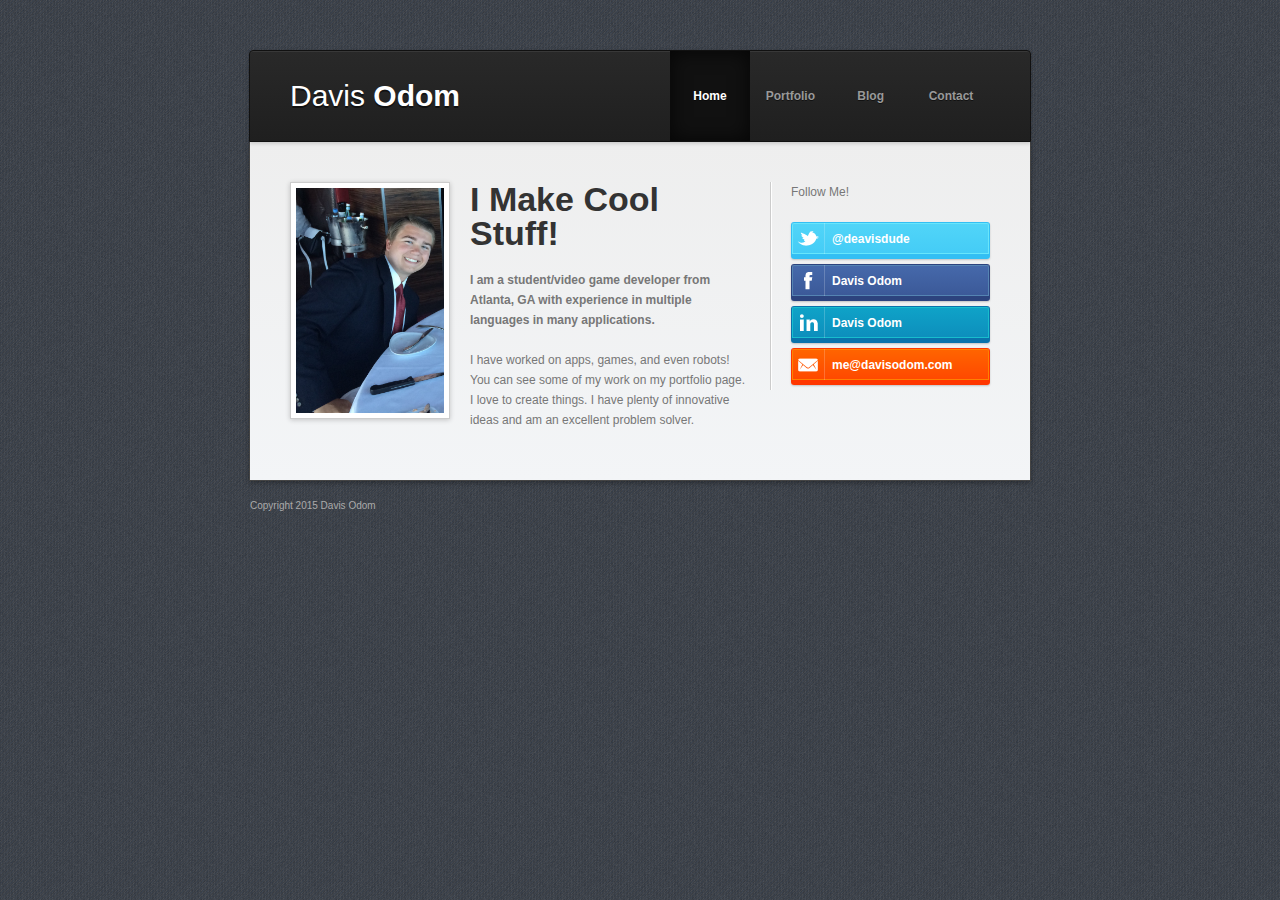
==== commit b72ab13f: "Updated the description on the front page" ====
--- a/index.html
+++ b/index.html
@@ -9,9 +9,8 @@
 
   <meta name="description" content="I am a student/software developer from Atlanta, GA with experience in multiple languages in many applications.
 
-  I have worked on apps, games, and even robots! You can see some of my work on my portfolio page. I focus primarily on making video games, 
-
-  but I love to create things and often work on projects that are totally different.">
+  I have worked on apps, games, and even robots! You can see some of my work on my portfolio page. I love to create things.
+		I have plenty of innovative ideas and am an excellent problem solver.">
 
   <meta name="viewport" content="width=device-width, initial-scale=1, maximum-scale=1, user-scalable=yes" />
 
@@ -114,13 +113,12 @@
 
       <div class="five columns">
 
-        <h1>I Make Awesome Games!</h1>
+        <h1>I Make Cool Stuff!</h1>
 
         <p><strong>I am a student/video game developer from Atlanta, GA with experience in multiple languages in many applications.</strong></p>
 
-        <p>I have worked on apps, games, and even robots! You can see some of my work on my portfolio page. I focus primarily on making video games, 
-
-		but I love to create things and occasionally work on projects that are totally different.</p>
+        <p>I have worked on apps, games, and even robots! You can see some of my work on my portfolio page. I love to create things.
+		I have plenty of innovative ideas and am an excellent problem solver.</p>
 
       </div>
 
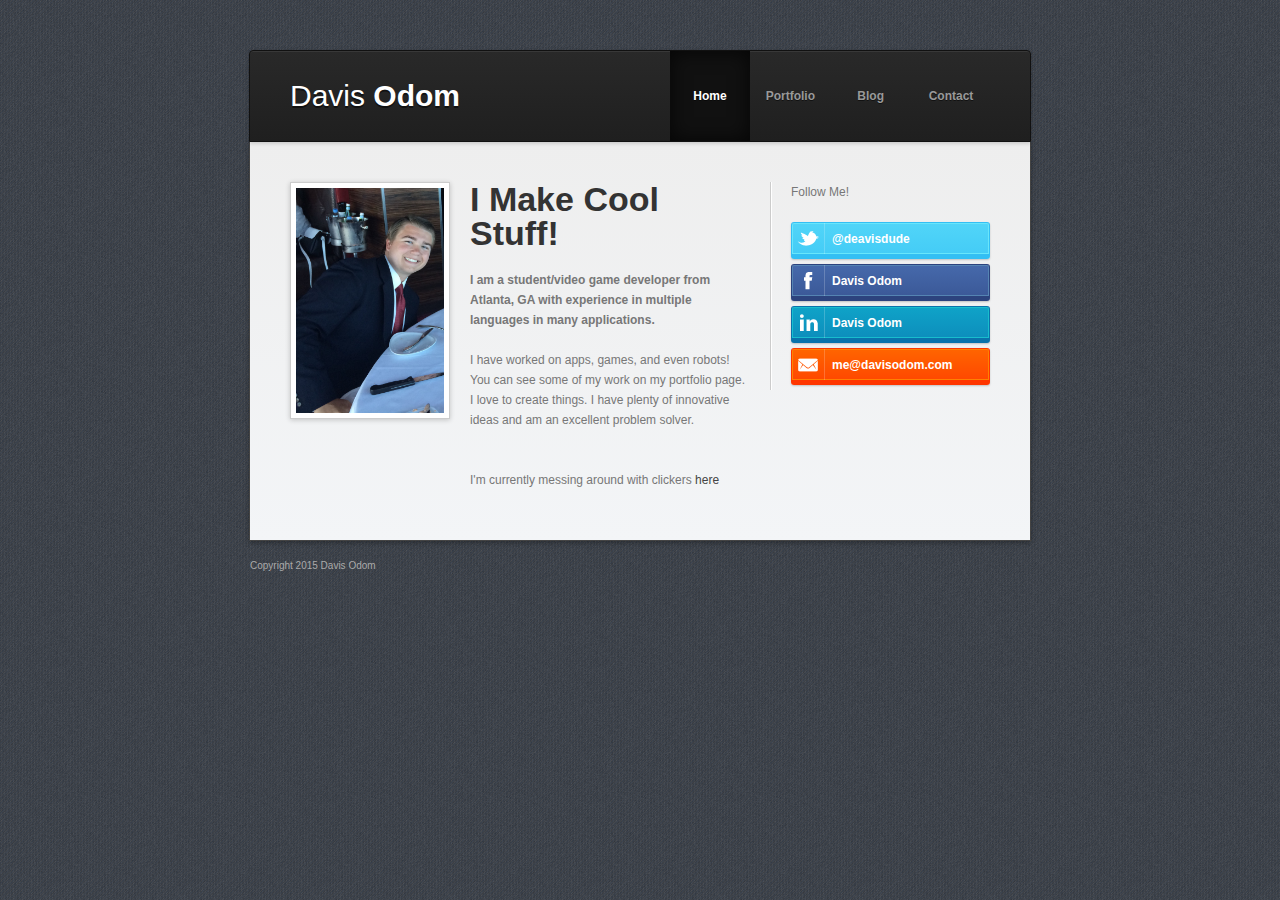
==== commit 06712204: "clicker added to homepage and updated slightly" ====
--- a/index.html
+++ b/index.html
@@ -120,9 +120,9 @@
         <p>I have worked on apps, games, and even robots! You can see some of my work on my portfolio page. I love to create things.
 		I have plenty of innovative ideas and am an excellent problem solver.</p>
 
-      </div>
-
-      
+          <br />
+          <p>I'm currently messing around with clickers <a href="http://davisodom.com/clicker">here</a></p>
+      </div>
 
       <div class="four columns">
 
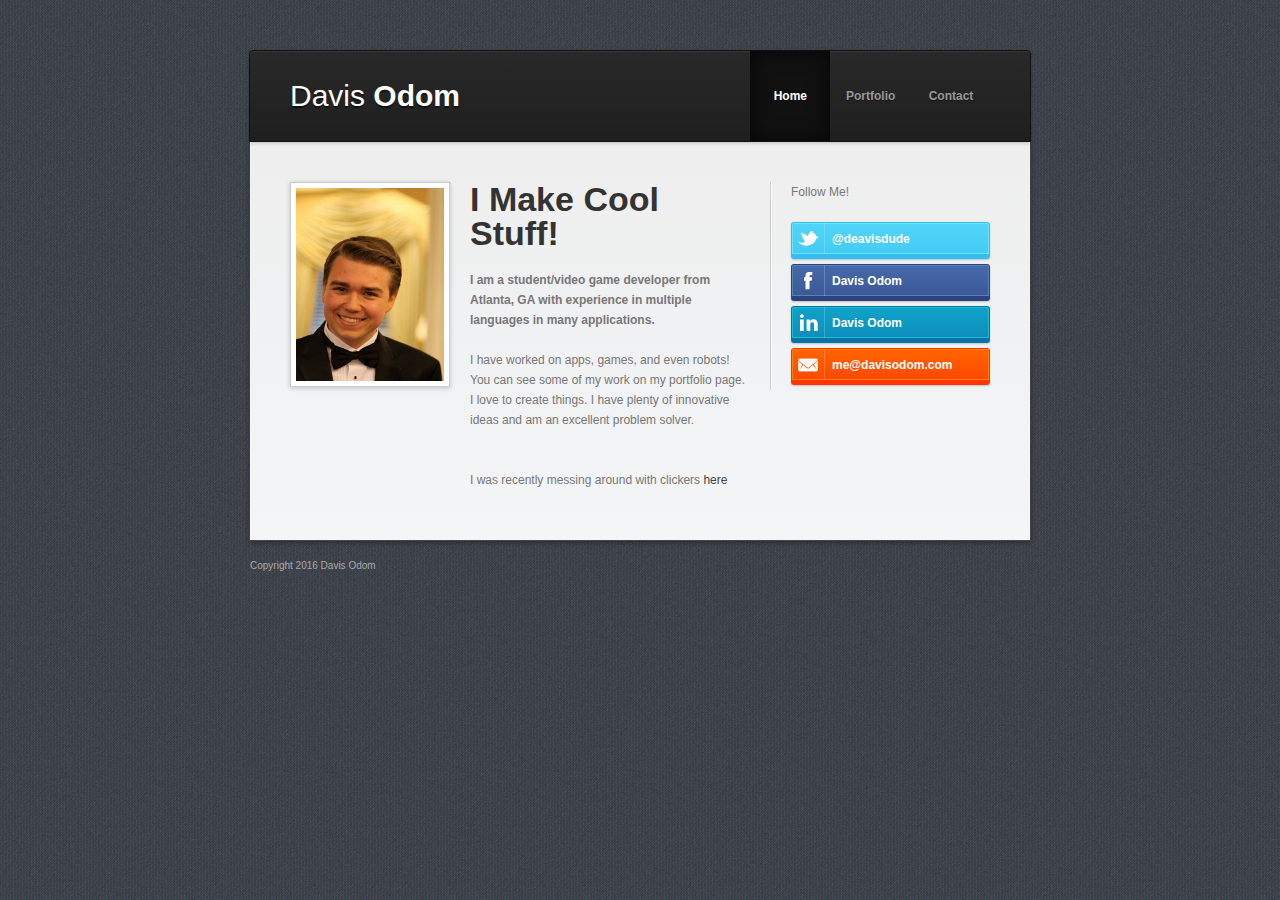
==== commit 2a44c98a: "Uniform portfolio images, updated profile, put clicker in past-tense" ====
--- a/index.html
+++ b/index.html
@@ -1,4 +1,4 @@
-﻿
+
 <!doctype html>
 
 <head>
@@ -71,7 +71,7 @@
 
         <li><a href="#portfolio">Portfolio</a></li>
 
-        <li><a href="#blog">Blog</a></li>
+        <!--<li><a href="#blog">Blog</a></li>-->
 
         <!--<li><a href="#resume">Resume</a></li>-->
 
@@ -121,7 +121,7 @@
 		I have plenty of innovative ideas and am an excellent problem solver.</p>
 
           <br />
-          <p>I'm currently messing around with clickers <a href="http://davisodom.com/clicker">here</a></p>
+          <p>I was recently messing around with clickers <a href="http://davisodom.com/clicker">here</a></p>
       </div>
 
       <div class="four columns">
@@ -202,10 +202,96 @@
           </a>-->
           
           
-          <a href="https://itunes.apple.com/us/app/top-100-bbq/id974238630?mt=8" title="The Atlanta BBQ Club's top 100 BBQ Joints in the USA.">
-
+          <a href="https://www.dropbox.com/s/x7jkjj5hx7mw3ov/Ball%20Game.jar?dl=0" title = "Click to Download & Play">
             <div class="item">
 
+              <img src="img/portfolio/ball/screen.png" style="position: relative; top: 0; left: 0;">
+
+                <div class="mask">
+
+                <h6>Ball Game</h6>
+
+                <p>This is the first game I ever made. Requires Java. Very Buggy.</p>
+
+                <a href="https://www.dropbox.com/s/x7jkjj5hx7mw3ov/Ball%20Game.jar?dl=0"><span class="tags">Download</span></a>
+
+                </div>
+
+            </div>
+        </a>
+
+		  <a href="Support Web.html" title="Click to Play">
+
+            <div class="item">
+
+              <img src="img/portfolio/support/main.jpeg" style="position: relative; top: 0; left: 0;">
+
+                <div class="mask">
+
+                <h6>Support</h6>
+
+                <p>A non-violent video game with themes of teen mental and emotional health. </p>
+
+                <span class="tags">game jam / serious / mental health</span>
+
+                </div>
+
+            </div>
+
+          </a>
+
+		  <a href="Flux/Build.html" title="The player fights HIV as a nano-bot in the bloodstream fighting 
+
+		  bosses such as the Contaminated Needle with real treatments as powerups.">
+
+            <div class="item">
+
+              <img src="img/portfolio/flux/main.png" style="position: relative; top: 0; left: 0;">
+
+                <div class="mask">
+
+                <h6>Flux</h6>
+
+                <p>A bullet-hell game where you play a nano-bot in a battle with HIV</p>
+
+                <span class="tags">game jam / health / arcade</span>
+
+                </div>
+
+            </div>
+
+          </a>
+
+		  
+
+		  <a href="Lit Project/Lit Project.html" title="Click to Play">
+
+            <div class="item">
+
+              <img src="img/portfolio/lit/screen.png" style="position: relative; top: 0; left: 0;">
+
+                <div class="mask">
+
+                <h6>Lit Project</h6>
+
+                <p>I made this for my American Lit class in a few days instead of an essay.</p>
+
+                <span class="tags">NOT A REAL GAME / Buggy / Literature</span>
+
+                </div>
+
+            </div>
+
+          </a>
+
+		  
+
+		    
+            
+            <a href="https://itunes.apple.com/us/app/top-100-bbq/id974238630?mt=8" title="The Atlanta BBQ Club's top 100 BBQ Joints in the USA.">
+
+            <div class="item">
+
               <img src="img/portfolio/BBQAPP/icon.png" style="position: relative; top: 0; left: 0;">
 
                 <div class="mask">
@@ -222,92 +308,24 @@
 
           </a>
 
-		  
-
-		  <a href="Flux/Build.html" title="The player fights HIV as a nano-bot in the bloodstream fighting 
-
-		  bosses such as the Contaminated Needle with real treatments as powerups.">
-
-            <div class="item">
-
-              <img src="img/portfolio/flux/main.png" style="position: relative; top: 0; left: 0;">
-
-                <div class="mask">
-
-                <h6>Flux</h6>
-
-                <p>A bullet-hell game where you play a nano-bot in a battle with HIV</p>
-
-                <span class="tags">game jam / health / arcade</span>
-
+				
+        
+            
+            <a href="http://globalgamejam.org/2016/games/battle-masses" tite="Click to see more">
+                <div class="item">
+                    <img src="img/portfolio/battle-masses/main.png" style="position: relative; top: 0; left: 0;">
+                    
+                    <div class="mask">
+                        
+                        <h6>Battle of the Masses</h6>
+                        
+                        <p>2016 Global Game Jam Submission</p>
+                        
+                        <a href="http://globalgamejam.org/2016/games/battle-masses"><span class="tags">See More</span></a>
+                        
+                    </div>
                 </div>
-
-            </div>
-
-          </a>
-
-		  
-
-		  <a href="Lit Project/Lit Project.html" title="Click to Play">
-
-            <div class="item">
-
-              <img src="img/portfolio/lit/screen.png" style="position: relative; top: 0; left: 0;">
-
-                <div class="mask">
-
-                <h6>Lit Project</h6>
-
-                <p>I made this for my American Lit class in a few days instead of an essay.</p>
-
-                <span class="tags">NOT A REAL GAME / Buggy / Literature</span>
-
-                </div>
-
-            </div>
-
-          </a>
-
-		  
-
-		    <a href="Support Web.html" title="Click to Play">
-
-            <div class="item">
-
-              <img src="img/portfolio/support/main.jpeg" style="position: relative; top: 0; left: 0;">
-
-                <div class="mask">
-
-                <h6>Support</h6>
-
-                <p>A non-violent video game with themes of teen mental and emotional health. </p>
-
-                <span class="tags">game jam / serious / mental health</span>
-
-                </div>
-
-            </div>
-
-          </a>
-
-				
-
-            <div class="item">
-
-              <img src="img/portfolio/ball/screen.png" style="position: relative; top: 0; left: 0;">
-
-                <div class="mask">
-
-                <h6>Ball Game</h6>
-
-                <p>This is the first game I ever made. Requires Java. Very Buggy.</p>
-
-                <a href="https://www.dropbox.com/s/x7jkjj5hx7mw3ov/Ball%20Game.jar?dl=0"><span class="tags">Download</span></a>
-
-                </div>
-
-            </div>
-
+            </a>
 
 
         </div>
@@ -322,7 +340,7 @@
 
 
 
-  <!-- BLOG -->
+  <!-- BLOG 
     <a name="blog"></a>
 
   <div class="wrapper blog" id="blog">
@@ -365,7 +383,7 @@
    </div>
 
   </div>
-
+-->
 
 
   <!-- RESUME
@@ -550,7 +568,7 @@
 
   <div class="footer">
 
-    Copyright 2015 Davis Odom
+    Copyright 2016 Davis Odom
 
   </div>
 
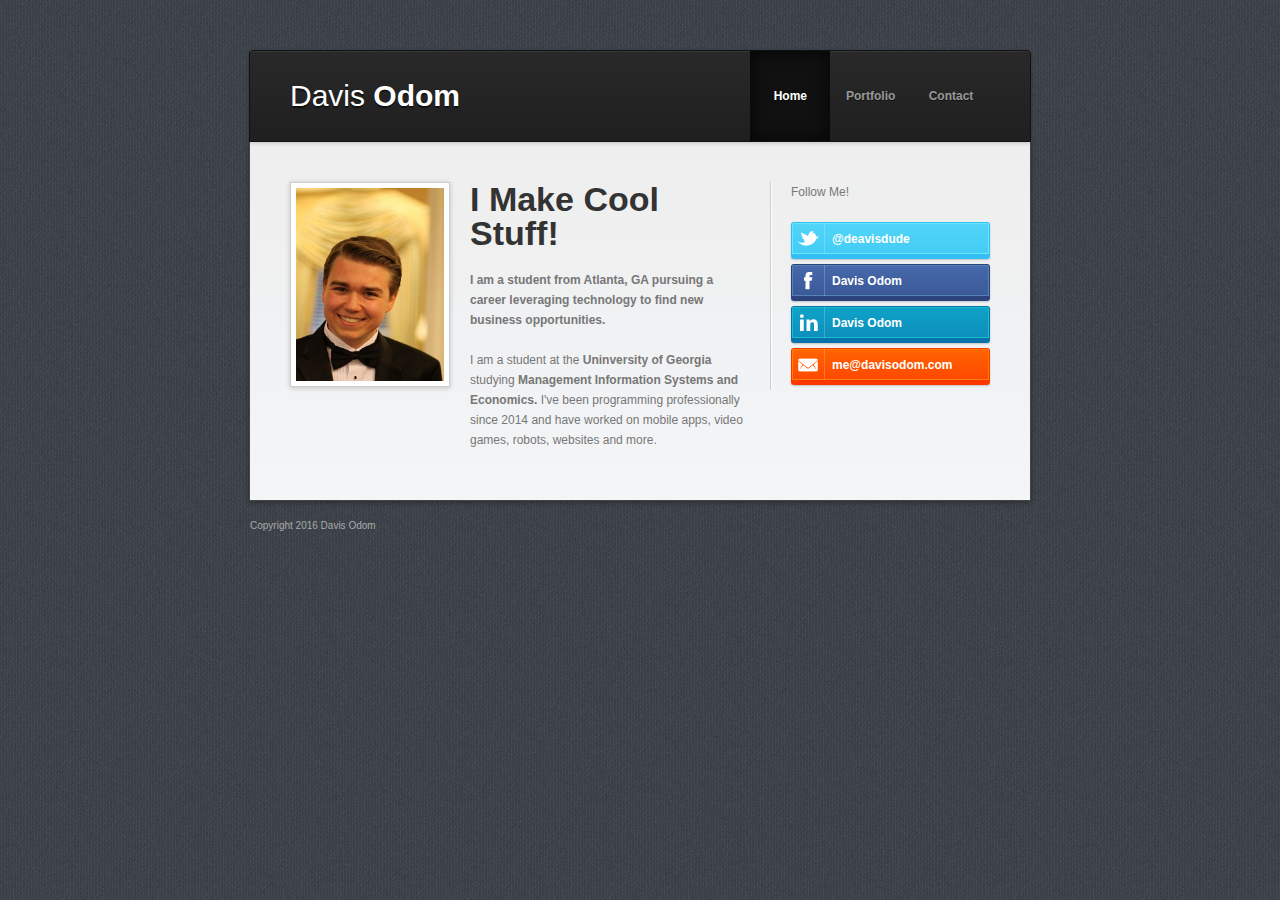
==== commit a47835d8: "Updated Bio and Portfolio, added Resume" ====
--- a/index.html
+++ b/index.html
@@ -7,10 +7,9 @@
 
   <title>Davis Odom</title>
 
-  <meta name="description" content="I am a student/software developer from Atlanta, GA with experience in multiple languages in many applications.
-
-  I have worked on apps, games, and even robots! You can see some of my work on my portfolio page. I love to create things.
-		I have plenty of innovative ideas and am an excellent problem solver.">
+  <meta name="description" content="I am a student from Atlanta, GA pursuing a career leveraging technology to find new business opportunities.  
+                                    I am a student at the Uninversity of Georgia studying Management Information Systems and Economics. 
+                                    I've been programming professionally since 2014 and have worked on mobile apps, video games, robots, websites and more.">
 
   <meta name="viewport" content="width=device-width, initial-scale=1, maximum-scale=1, user-scalable=yes" />
 
@@ -41,6 +40,8 @@
 
   <link rel="stylesheet" href="css/prettyPhoto.css">
 
+  <script src='https://www.google.com/recaptcha/api.js'></script>
+
 </head>
 
 
@@ -115,13 +116,9 @@
 
         <h1>I Make Cool Stuff!</h1>
 
-        <p><strong>I am a student/video game developer from Atlanta, GA with experience in multiple languages in many applications.</strong></p>
-
-        <p>I have worked on apps, games, and even robots! You can see some of my work on my portfolio page. I love to create things.
-		I have plenty of innovative ideas and am an excellent problem solver.</p>
-
-          <br />
-          <p>I was recently messing around with clickers <a href="http://davisodom.com/clicker">here</a></p>
+        <p><strong>I am a student from Atlanta, GA pursuing a career leveraging technology to find new business opportunities.</strong>  
+          <br/><br/>I am a student at the <strong>Uninversity of Georgia</strong> studying <strong> Management Information Systems and Economics.</strong> 
+          I've been programming professionally since 2014 and have worked on mobile apps, video games, robots, websites and more.</p>
       </div>
 
       <div class="four columns">
@@ -211,7 +208,7 @@
 
                 <h6>Ball Game</h6>
 
-                <p>This is the first game I ever made. Requires Java. Very Buggy.</p>
+                <p>This is the first game I ever made. Requires Java. Very Buggy. (Feb. 2013)</p>
 
                 <a href="https://www.dropbox.com/s/x7jkjj5hx7mw3ov/Ball%20Game.jar?dl=0"><span class="tags">Download</span></a>
 
@@ -230,7 +227,7 @@
 
                 <h6>Support</h6>
 
-                <p>A non-violent video game with themes of teen mental and emotional health. </p>
+                <p>A non-violent video game with themes of teen mental and emotional health. (Jun. 2014)</p>
 
                 <span class="tags">game jam / serious / mental health</span>
 
@@ -252,7 +249,7 @@
 
                 <h6>Flux</h6>
 
-                <p>A bullet-hell game where you play a nano-bot in a battle with HIV</p>
+                <p>A bullet-hell game where you play a nano-bot in a battle with HIV (Oct. 2014)</p>
 
                 <span class="tags">game jam / health / arcade</span>
 
@@ -274,7 +271,7 @@
 
                 <h6>Lit Project</h6>
 
-                <p>I made this for my American Lit class in a few days instead of an essay.</p>
+                <p>I made this for my American Lit class in a few days instead of an essay. (Nov. 2014)</p>
 
                 <span class="tags">NOT A REAL GAME / Buggy / Literature</span>
 
@@ -288,7 +285,7 @@
 
 		    
             
-            <a href="https://itunes.apple.com/us/app/top-100-bbq/id974238630?mt=8" title="The Atlanta BBQ Club's top 100 BBQ Joints in the USA.">
+            <a href="https://play.google.com/store/apps/details?id=com.atlbbqclub.top100" title="The Atlanta BBQ Club's top 100 BBQ Joints in the USA.">
 
             <div class="item">
 
@@ -298,9 +295,7 @@
 
                 <h6>Top 100 BBQ</h6>
 
-                <p>I designed and developed this app for the Atlanta BBQ Club.</p>
-
-                <span class="tags">ios / app / bbq</span>
+                <p>I developed this app for the Atlanta BBQ Club who have not maintained it. (Nov. 2014)</p>
 
                 </div>
 
@@ -319,7 +314,7 @@
                         
                         <h6>Battle of the Masses</h6>
                         
-                        <p>2016 Global Game Jam Submission</p>
+                        <p>Global Game Jam Submission (Mar. 2016)</p>
                         
                         <a href="http://globalgamejam.org/2016/games/battle-masses"><span class="tags">See More</span></a>
                         
@@ -333,7 +328,7 @@
       </div>
 
 
-
+      <p>Download my <strong><a href="https://www.dropbox.com/s/elfxyjlae2qbzsr/Resume.pdf?dl=0">Résumé</a></strong></p>
    </div>
 
   </div>
@@ -546,7 +541,9 @@
 
         <textarea name="message" id="message" class="required"></textarea>
 
-
+        <div class="g-recaptcha" data-sitekey="6LcPoS4UAAAAAKeyQCRIKRrpz9_5cohcvYd9aGlX" data-callback="recaptchaCallback"></div>
+
+        <br/>
 
         <button type="submit" name="submit" value="Submit" class="submit-button">Send message</button>
 
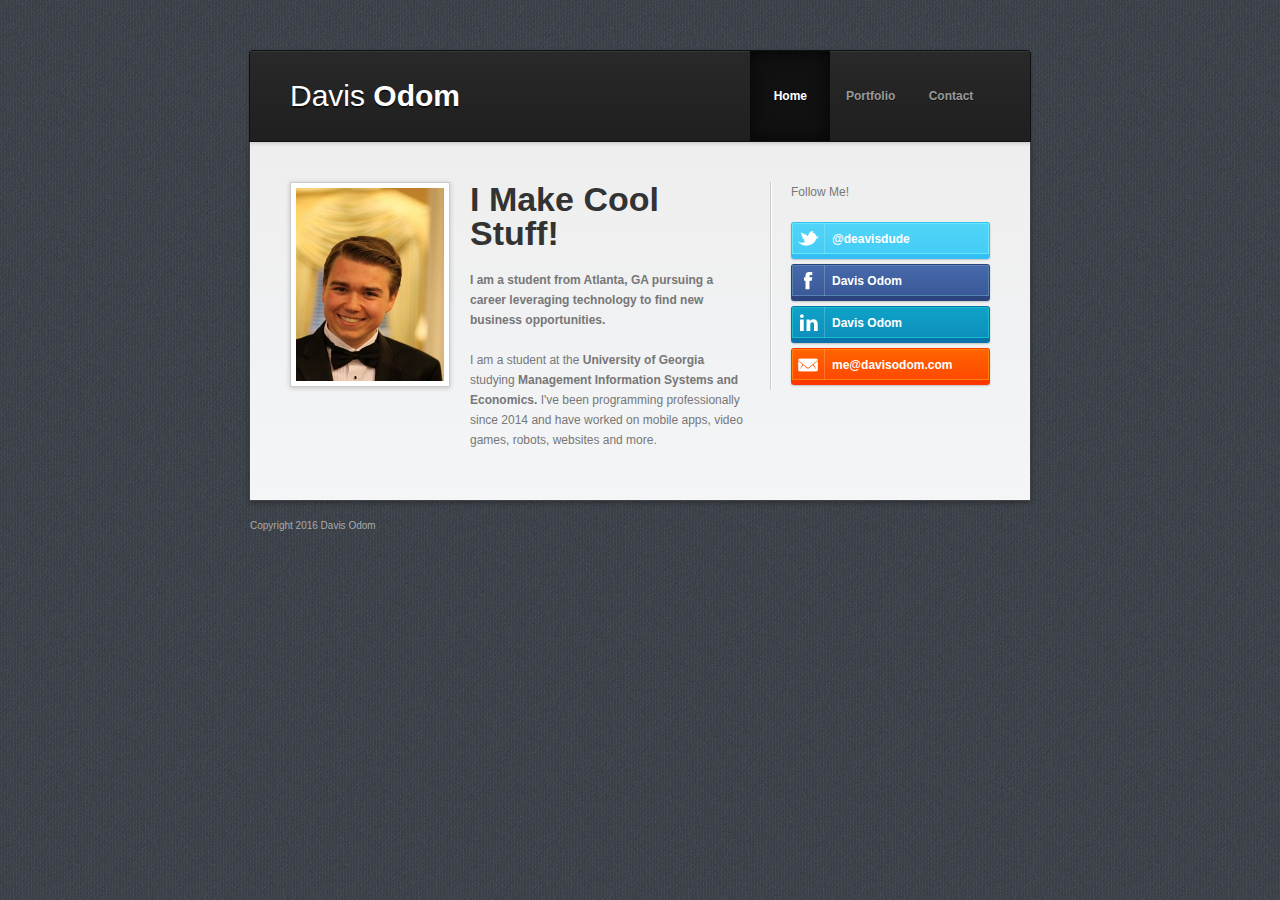
==== commit 15038fcd: "Spelling correction" ====
--- a/index.html
+++ b/index.html
@@ -8,7 +8,7 @@
   <title>Davis Odom</title>
 
   <meta name="description" content="I am a student from Atlanta, GA pursuing a career leveraging technology to find new business opportunities.  
-                                    I am a student at the Uninversity of Georgia studying Management Information Systems and Economics. 
+                                    I am a student at the University of Georgia studying Management Information Systems and Economics. 
                                     I've been programming professionally since 2014 and have worked on mobile apps, video games, robots, websites and more.">
 
   <meta name="viewport" content="width=device-width, initial-scale=1, maximum-scale=1, user-scalable=yes" />
@@ -117,7 +117,7 @@
         <h1>I Make Cool Stuff!</h1>
 
         <p><strong>I am a student from Atlanta, GA pursuing a career leveraging technology to find new business opportunities.</strong>  
-          <br/><br/>I am a student at the <strong>Uninversity of Georgia</strong> studying <strong> Management Information Systems and Economics.</strong> 
+          <br/><br/>I am a student at the <strong>University of Georgia</strong> studying <strong> Management Information Systems and Economics.</strong> 
           I've been programming professionally since 2014 and have worked on mobile apps, video games, robots, websites and more.</p>
       </div>
 
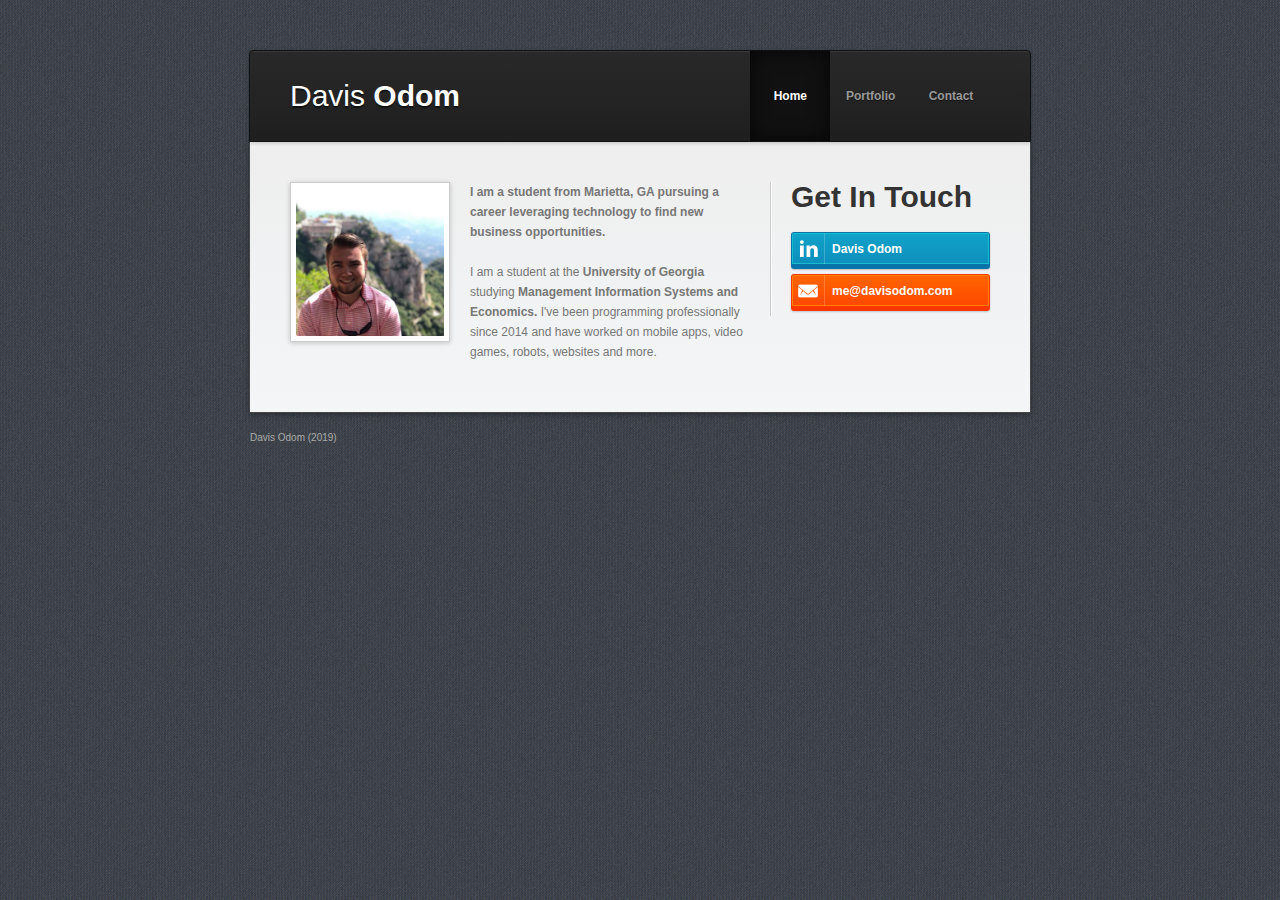
==== commit 80b242f9: "Updated for maturity and relevance" ====
--- a/index.html
+++ b/index.html
@@ -114,9 +114,8 @@
 
       <div class="five columns">
 
-        <h1>I Make Cool Stuff!</h1>
-
-        <p><strong>I am a student from Atlanta, GA pursuing a career leveraging technology to find new business opportunities.</strong>  
+
+        <p><strong>I am a student from Marietta, GA pursuing a career leveraging technology to find new business opportunities.</strong>  
           <br/><br/>I am a student at the <strong>University of Georgia</strong> studying <strong> Management Information Systems and Economics.</strong> 
           I've been programming professionally since 2014 and have worked on mobile apps, video games, robots, websites and more.</p>
       </div>
@@ -125,11 +124,7 @@
 
         <div class="left-divider">
 
-          <p>Follow Me!<p>       
-
-          <a href="https://twitter.com/deavisdude"><button class="twitter">@deavisdude</button></a>
-
-          <a href="https://www.facebook.com/davis.odom.14"><button class="facebook">Davis Odom</button></a>
+          <h2><b>Get In Touch</b></h2>       
 
           <a href="https://www.linkedin.com/in/davisodom/"><button class="linkedin">Davis Odom</button></a>
 
@@ -161,8 +156,6 @@
     <div class="container">
 
       <div class="twelve columns slogan">
-
-        <h5>Look at all those awesome games and apps!</h5>
 
       </div>
 
@@ -285,23 +278,23 @@
 
 		    
             
-            <a href="https://play.google.com/store/apps/details?id=com.atlbbqclub.top100" title="The Atlanta BBQ Club's top 100 BBQ Joints in the USA.">
-
-            <div class="item">
-
-              <img src="img/portfolio/BBQAPP/icon.png" style="position: relative; top: 0; left: 0;">
-
-                <div class="mask">
-
-                <h6>Top 100 BBQ</h6>
-
-                <p>I developed this app for the Atlanta BBQ Club who have not maintained it. (Nov. 2014)</p>
-
-                </div>
-
-            </div>
-
-          </a>
+            
+
+        <div class="item">
+
+          <img src="img/portfolio/BBQAPP/icon.png" style="position: relative; top: 0; left: 0;">
+
+            <div class="mask">
+
+            <h6>Top 100 BBQ</h6>
+
+            <p>I developed this app for the Atlanta BBQ Club who have not maintained it. (Nov. 2014)</p>
+
+            </div>
+
+        </div>
+
+          
 
 				
         
@@ -328,7 +321,7 @@
       </div>
 
 
-      <p>Download my <strong><a href="https://www.dropbox.com/s/elfxyjlae2qbzsr/Resume.pdf?dl=0">Résumé</a></strong></p>
+      <p>Download my <strong><a href="https://www.dropbox.com/s/qn6c6iyteu1f493/Resume%20-%20GE%20Format.docx?dl=0">Résumé</a></strong></p>
    </div>
 
   </div>
@@ -565,7 +558,7 @@
 
   <div class="footer">
 
-    Copyright 2016 Davis Odom
+    Davis Odom (2019)
 
   </div>
 
